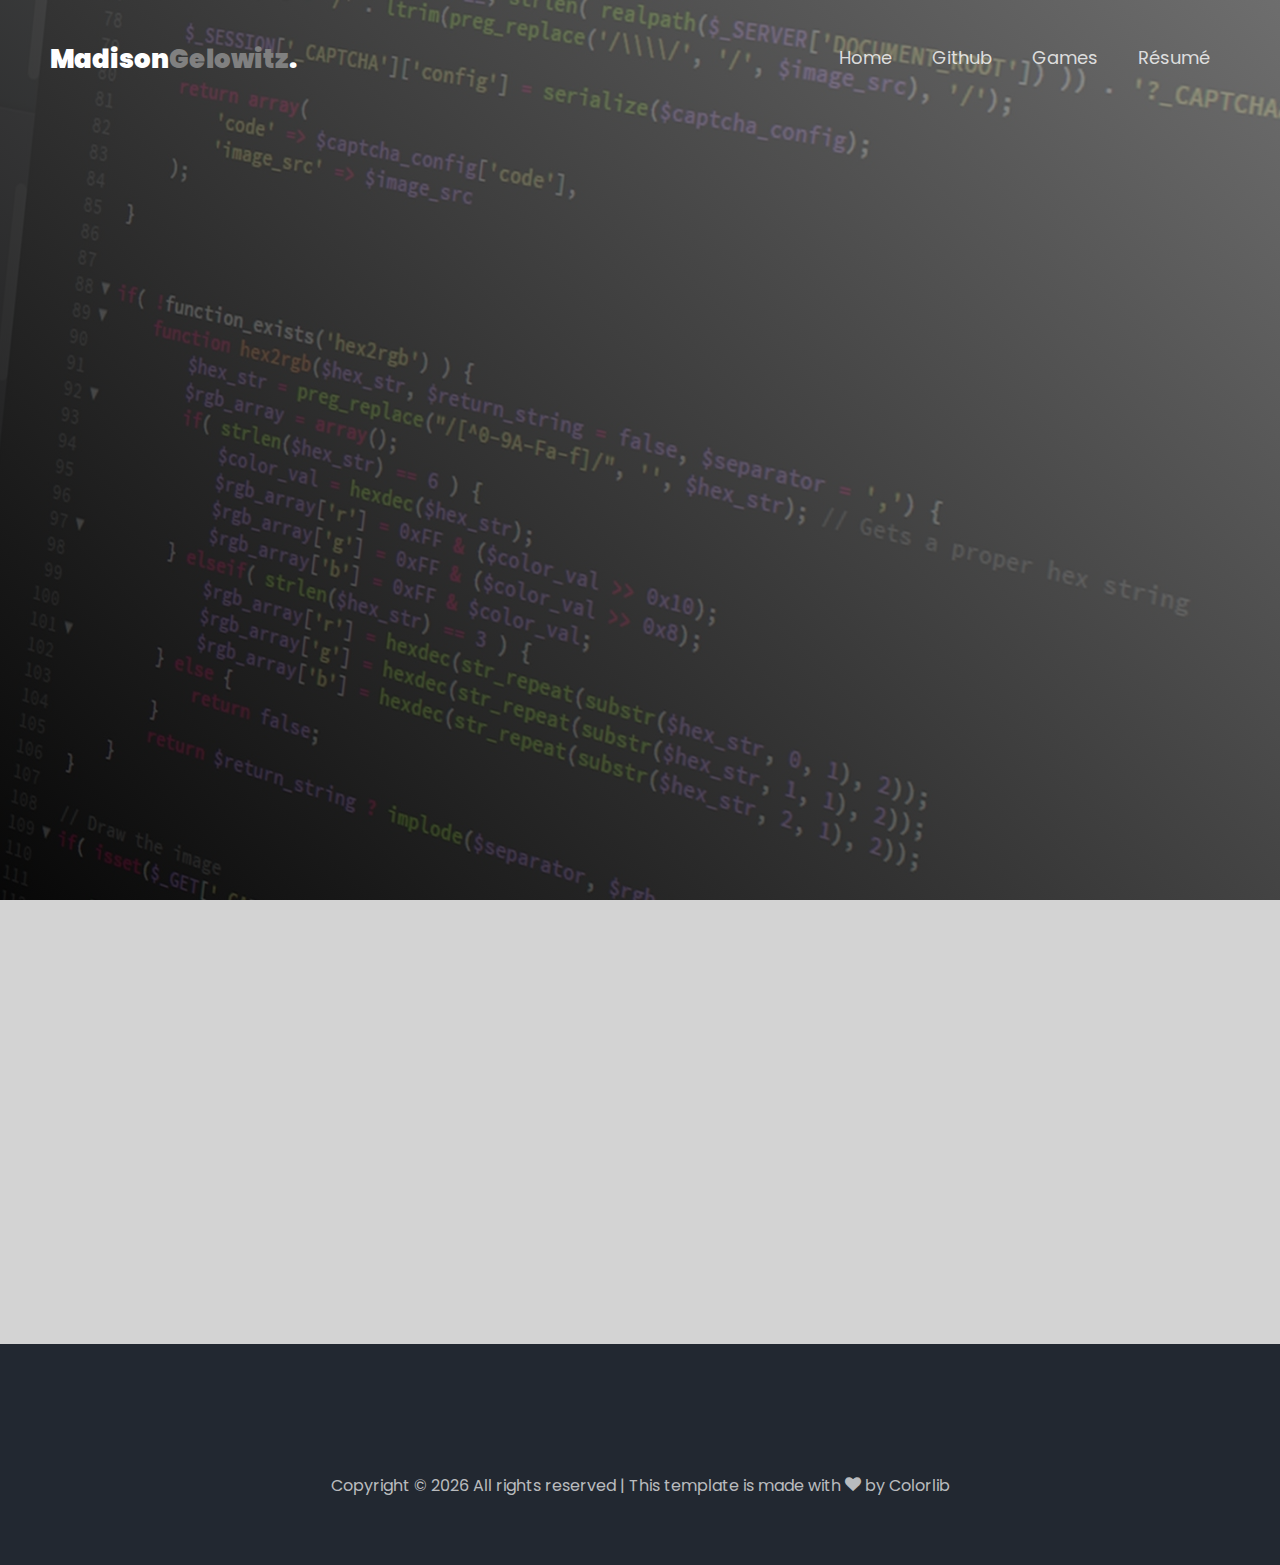
==== resume.html @ 1e029723 "Initial commit" ====
﻿<!DOCTYPE html>
<html lang="en">
  <head>
    <title>Madison Gelowitz's Résumé</title>
    <meta charset="utf-8">
    <meta name="viewport" content="width=device-width, initial-scale=1, shrink-to-fit=no">
    
    <link href="https://fonts.googleapis.com/css?family=Poppins:300,400,500,600,700,800,900" rel="stylesheet">

    <link rel="stylesheet" href="css/open-iconic-bootstrap.min.css">
    <link rel="stylesheet" href="css/animate.css">
    
    <link rel="stylesheet" href="css/owl.carousel.min.css">
    <link rel="stylesheet" href="css/owl.theme.default.min.css">
    <link rel="stylesheet" href="css/magnific-popup.css">

    <link rel="stylesheet" href="css/aos.css">

    <link rel="stylesheet" href="css/ionicons.min.css">
    
    <link rel="stylesheet" href="css/flaticon.css">
    <link rel="stylesheet" href="css/icomoon.css">
    <link rel="stylesheet" href="css/style.css">
  </head>
  <body>
    
	  <nav class="navbar px-md-0 navbar-expand-lg navbar-dark ftco_navbar bg-dark ftco-navbar-light" id="ftco-navbar">
	    <div class="container">
	      <a class="navbar-brand" href="index.html">Madison<i>Gelowitz</i>.</a>
	      <button class="navbar-toggler" type="button" data-toggle="collapse" data-target="#ftco-nav" aria-controls="ftco-nav" aria-expanded="false" aria-label="Toggle navigation">
	        <span class="oi oi-menu"></span> Menu
	      </button>

	      <div class="collapse navbar-collapse" id="ftco-nav">
	        <ul class="navbar-nav ml-auto">
	          <li class="nav-item"><a href="index.html" class="nav-link">Home</a></li>
	          <li class="nav-item"><a href="projects.html" class="nav-link">Github</a></li>
	          <li class="nav-item"><a href="games.html" class="nav-link">Games</a></li>
	          <li class="nav-item Active"><a href="resume.html" class="nav-link">Résumé</a></li>
	        </ul>
	      </div>
	    </div>
	  </nav>
    <!-- END nav -->
    
    <section class="hero-wrap hero-wrap-2 js-fullheight" style="background-image: url('images/bg_1.jpg');" data-stellar-background-ratio="0.5">
        <div class="hero-wrap js-fullheight" style="background-image: url('images/bg_1.jpg');" data-stellar-background-ratio="0.5">
            <div class="overlay"></div>
            <div class="container">
                <div class="row no-gutters slider-text js-fullheight align-items-center justify-content-start" data-scrollax-parent="true">
                    <div class="col-md-12 ftco-animate">
                        <h2 class="subheading">Hello! My name is</h2>
                        <h1 class="mb-4 mb-md-0">Madison Gelowitz</h1>
                        <div class="row">
                            <div class="col-md-7">
                                <div class="text">
                                    <p>I am a Software Developer. I'm well versed in both front-end and back-end technologies with a focus on Databases. Please feel free to look through my Résumé below!</p>
                                    <div class="mouse">
                                        <a href="#" class="mouse-icon">
                                            <div class="mouse-wheel"><span class="ion-ios-arrow-round-down"></span></div>
                                        </a>
                                    </div>
                                </div>
                            </div>
                        </div>
                    </div>
                </div>
            </div>
        </div>
    </section>

    <section class="ftco-section ftco-no-pt ftco-no-pb">
    	<div class="container">
    		<div class="row d-flex">
    			<div class="col-md-6 d-flex">
                    
    			</div>
    			<div class="col-md-6 pl-md-5 py-md-5">
    				<div class="row justify-content-start pt-3 pb-3">
		          <div class="col-md-12 heading-section ftco-animate">
		          	<span class="subheading">Madison Gelowitz</span>
                    <h2 class="mb-4">Below you will find links to my Résumé, and other ways to contact me.</h2>
		            <div class="tabulation-2 mt-4">
									<ul class="nav nav-pills nav-fill d-md-flex d-block">
									  <li class="nav-item mb-md-0 mb-2">
                                          <a class="nav-link active py-2" data-toggle="tab" href="#home1">My Résumé</a>
									  </li>
									  <li class="nav-item px-lg-2 mb-md-0 mb-2">
									    <a class="nav-link py-2" data-toggle="tab" href="#home2">My Github</a>
									  </li>
									  <li class="nav-item">
									    <a class="nav-link py-2 mb-md-0 mb-2" data-toggle="tab" href="#home3">My Linkedin</a>
									  </li>
									</ul>
									<div class="tab-content bg-light rounded mt-2">
									  <div class="tab-pane container p-0 active" id="home1">
                                          <p> <a href="#"> Link</a></p>
									  </div>
                                      <div class="tab-pane container p-0 fade" id="home2">
                                          <p> <a href="https://github.com/MadisonGelowitz"> https://github.com/MadisonGelowitz</a></p>
                                      </div>
                                      <div class="tab-pane container p-0 fade" id="home3">
                                          <p> <a href="https://github.com/MadisonGelowitz"> http://ca.linkedin.com/in/MadisonGelowitz</a></p>
                                      </div>
									</div>
								</div>
		          </div>
		        </div>
	        </div>
        </div>
    	</div>
    </section>
   
    <footer class="ftco-footer ftco-bg-dark ftco-section">
        <div class="container">
            <div class="row mb-5">

            </div>
            <div class="row">
                <div class="col-md-12 text-center">
                    <p>
                        <!-- Link back to Colorlib can't be removed. Template is licensed under CC BY 3.0. -->
                        Copyright &copy;
                        <script>document.write(new Date().getFullYear());</script> All rights reserved | This template is made with <i class="icon-heart color-danger" aria-hidden="true"></i> by <a href="https://colorlib.com" target="_blank">Colorlib</a>
                        <!-- Link back to Colorlib can't be removed. Template is licensed under CC BY 3.0. -->
                    </p>
                </div>
            </div>
        </div>
    </footer>

  <!-- loader -->
  <div id="ftco-loader" class="show fullscreen"><svg class="circular" width="48px" height="48px"><circle class="path-bg" cx="24" cy="24" r="22" fill="none" stroke-width="4" stroke="#eeeeee"/><circle class="path" cx="24" cy="24" r="22" fill="none" stroke-width="4" stroke-miterlimit="10" stroke="#F96D00"/></svg></div>


  <script src="js/jquery.min.js"></script>
  <script src="js/jquery-migrate-3.0.1.min.js"></script>
  <script src="js/popper.min.js"></script>
  <script src="js/bootstrap.min.js"></script>
  <script src="js/jquery.easing.1.3.js"></script>
  <script src="js/jquery.waypoints.min.js"></script>
  <script src="js/jquery.stellar.min.js"></script>
  <script src="js/owl.carousel.min.js"></script>
  <script src="js/jquery.magnific-popup.min.js"></script>
  <script src="js/aos.js"></script>
  <script src="js/jquery.animateNumber.min.js"></script>
  <script src="js/scrollax.min.js"></script>
  <script src="js/main.js"></script>
    
  </body>
</html>
---- css/flaticon.css ----
/*
  	Flaticon icon font: Flaticon
  	Creation date: 04/01/2019 13:45
  	*/


@font-face {
  font-family: "Flaticon";
  src: url("../fonts/flaticon/font/Flaticon.eot");
  src: url("../fonts/flaticon/font/Flaticon.eot?#iefix") format("embedded-opentype"),
       url("../fonts/flaticon/font/Flaticon.woff") format("woff"),
       url("../fonts/flaticon/font/Flaticon.ttf") format("truetype"),
       url("../fonts/flaticon/font/Flaticon.svg#Flaticon") format("svg");
  font-weight: normal;
  font-style: normal;
}

@media screen and (-webkit-min-device-pixel-ratio:0) {
  @font-face {
    font-family: "Flaticon";
    src: url("../fonts/flaticon/font/Flaticon.svg#Flaticon") format("svg");
  }
}

[class^="flaticon-"]:before, [class*=" flaticon-"]:before,
[class^="flaticon-"]:after, [class*=" flaticon-"]:after {   
  font-family: Flaticon;
  font-style: normal;
  font-weight: normal;
  font-variant: normal;
  text-transform: none;
  line-height: 1;

  /* Better Font Rendering =========== */
  -webkit-font-smoothing: antialiased;
  -moz-osx-font-smoothing: grayscale;
}

.flaticon-family:before { content: "\f100"; }
.flaticon-auction:before { content: "\f101"; }
.flaticon-handcuffs:before { content: "\f102"; }
.flaticon-shield:before { content: "\f103"; }
.flaticon-lawyer:before { content: "\f104"; }
.flaticon-medal:before { content: "\f105"; }
.flaticon-handshake:before { content: "\f106"; }
.flaticon-house:before { content: "\f107"; }
.flaticon-employee:before { content: "\f108"; }
.flaticon-fire:before { content: "\f109"; }
.flaticon-money:before { content: "\f10a"; }
.flaticon-medicine:before { content: "\f10b"; }
---- css/icomoon.css ----
@font-face {
  font-family: 'icomoon';
  src:  url('../fonts/icomoon/icomoon.eot?6tt51o');
  src:  url('../fonts/icomoon/icomoon.eot?6tt51o#iefix') format('embedded-opentype'),
    url('../fonts/icomoon/icomoon.ttf?6tt51o') format('truetype'),
    url('../fonts/icomoon/icomoon.woff?6tt51o') format('woff'),
    url('../fonts/icomoon/icomoon.svg?6tt51o#icomoon') format('svg');
  font-weight: normal;
  font-style: normal;
}

[class^="icon-"], [class*=" icon-"] {
  /* use !important to prevent issues with browser extensions that change fonts */
  font-family: 'icomoon' !important;
  speak: none;
  font-style: normal;
  font-weight: normal;
  font-variant: normal;
  text-transform: none;
  line-height: 1;

  /* Better Font Rendering =========== */
  -webkit-font-smoothing: antialiased;
  -moz-osx-font-smoothing: grayscale;
}

.icon-asterisk:before {
  content: "\f069";
}
.icon-plus:before {
  content: "\f067";
}
.icon-question:before {
  content: "\f128";
}
.icon-minus:before {
  content: "\f068";
}
.icon-glass:before {
  content: "\f000";
}
.icon-music:before {
  content: "\f001";
}
.icon-search:before {
  content: "\f002";
}
.icon-envelope-o:before {
  content: "\f003";
}
.icon-heart:before {
  content: "\f004";
}
.icon-star:before {
  content: "\f005";
}
.icon-star-o:before {
  content: "\f006";
}
.icon-user:before {
  content: "\f007";
}
.icon-film:before {
  content: "\f008";
}
.icon-th-large:before {
  content: "\f009";
}
.icon-th:before {
  content: "\f00a";
}
.icon-th-list:before {
  content: "\f00b";
}
.icon-check:before {
  content: "\f00c";
}
.icon-close:before {
  content: "\f00d";
}
.icon-remove:before {
  content: "\f00d";
}
.icon-times:before {
  content: "\f00d";
}
.icon-search-plus:before {
  content: "\f00e";
}
.icon-search-minus:before {
  content: "\f010";
}
.icon-power-off:before {
  content: "\f011";
}
.icon-signal:before {
  content: "\f012";
}
.icon-cog:before {
  content: "\f013";
}
.icon-gear:before {
  content: "\f013";
}
.icon-trash-o:before {
  content: "\f014";
}
.icon-home:before {
  content: "\f015";
}
.icon-file-o:before {
  content: "\f016";
}
.icon-clock-o:before {
  content: "\f017";
}
.icon-road:before {
  content: "\f018";
}
.icon-download:before {
  content: "\f019";
}
.icon-arrow-circle-o-down:before {
  content: "\f01a";
}
.icon-arrow-circle-o-up:before {
  content: "\f01b";
}
.icon-inbox:before {
  content: "\f01c";
}
.icon-play-circle-o:before {
  content: "\f01d";
}
.icon-repeat:before {
  content: "\f01e";
}
.icon-rotate-right:before {
  content: "\f01e";
}
.icon-refresh:before {
  content: "\f021";
}
.icon-list-alt:before {
  content: "\f022";
}
.icon-lock:before {
  content: "\f023";
}
.icon-flag:before {
  content: "\f024";
}
.icon-headphones:before {
  content: "\f025";
}
.icon-volume-off:before {
  content: "\f026";
}
.icon-volume-down:before {
  content: "\f027";
}
.icon-volume-up:before {
  content: "\f028";
}
.icon-qrcode:before {
  content: "\f029";
}
.icon-barcode:before {
  content: "\f02a";
}
.icon-tag:before {
  content: "\f02b";
}
.icon-tags:before {
  content: "\f02c";
}
.icon-book:before {
  content: "\f02d";
}
.icon-bookmark:before {
  content: "\f02e";
}
.icon-print:before {
  content: "\f02f";
}
.icon-camera:before {
  content: "\f030";
}
.icon-font:before {
  content: "\f031";
}
.icon-bold:before {
  content: "\f032";
}
.icon-italic:before {
  content: "\f033";
}
.icon-text-height:before {
  content: "\f034";
}
.icon-text-width:before {
  content: "\f035";
}
.icon-align-left:before {
  content: "\f036";
}
.icon-align-center:before {
  content: "\f037";
}
.icon-align-right:before {
  content: "\f038";
}
.icon-align-justify:before {
  content: "\f039";
}
.icon-list:before {
  content: "\f03a";
}
.icon-dedent:before {
  content: "\f03b";
}
.icon-outdent:before {
  content: "\f03b";
}
.icon-indent:before {
  content: "\f03c";
}
.icon-video-camera:before {
  content: "\f03d";
}
.icon-image:before {
  content: "\f03e";
}
.icon-photo:before {
  content: "\f03e";
}
.icon-picture-o:before {
  content: "\f03e";
}
.icon-pencil:before {
  content: "\f040";
}
.icon-map-marker:before {
  content: "\f041";
}
.icon-adjust:before {
  content: "\f042";
}
.icon-tint:before {
  content: "\f043";
}
.icon-edit:before {
  content: "\f044";
}
.icon-pencil-square-o:before {
  content: "\f044";
}
.icon-share-square-o:before {
  content: "\f045";
}
.icon-check-square-o:before {
  content: "\f046";
}
.icon-arrows:before {
  content: "\f047";
}
.icon-step-backward:before {
  content: "\f048";
}
.icon-fast-backward:before {
  content: "\f049";
}
.icon-backward:before {
  content: "\f04a";
}
.icon-play:before {
  content: "\f04b";
}
.icon-pause:before {
  content: "\f04c";
}
.icon-stop:before {
  content: "\f04d";
}
.icon-forward:before {
  content: "\f04e";
}
.icon-fast-forward:before {
  content: "\f050";
}
.icon-step-forward:before {
  content: "\f051";
}
.icon-eject:before {
  content: "\f052";
}
.icon-chevron-left:before {
  content: "\f053";
}
.icon-chevron-right:before {
  content: "\f054";
}
.icon-plus-circle:before {
  content: "\f055";
}
.icon-minus-circle:before {
  content: "\f056";
}
.icon-times-circle:before {
  content: "\f057";
}
.icon-check-circle:before {
  content: "\f058";
}
.icon-question-circle:before {
  content: "\f059";
}
.icon-info-circle:before {
  content: "\f05a";
}
.icon-crosshairs:before {
  content: "\f05b";
}
.icon-times-circle-o:before {
  content: "\f05c";
}
.icon-check-circle-o:before {
  content: "\f05d";
}
.icon-ban:before {
  content: "\f05e";
}
.icon-arrow-left:before {
  content: "\f060";
}
.icon-arrow-right:before {
  content: "\f061";
}
.icon-arrow-up:before {
  content: "\f062";
}
.icon-arrow-down:before {
  content: "\f063";
}
.icon-mail-forward:before {
  content: "\f064";
}
.icon-share:before {
  content: "\f064";
}
.icon-expand:before {
  content: "\f065";
}
.icon-compress:before {
  content: "\f066";
}
.icon-exclamation-circle:before {
  content: "\f06a";
}
.icon-gift:before {
  content: "\f06b";
}
.icon-leaf:before {
  content: "\f06c";
}
.icon-fire:before {
  content: "\f06d";
}
.icon-eye:before {
  content: "\f06e";
}
.icon-eye-slash:before {
  content: "\f070";
}
.icon-exclamation-triangle:before {
  content: "\f071";
}
.icon-warning:before {
  content: "\f071";
}
.icon-plane:before {
  content: "\f072";
}
.icon-calendar:before {
  content: "\f073";
}
.icon-random:before {
  content: "\f074";
}
.icon-comment:before {
  content: "\f075";
}
.icon-magnet:before {
  content: "\f076";
}
.icon-chevron-up:before {
  content: "\f077";
}
.icon-chevron-down:before {
  content: "\f078";
}
.icon-retweet:before {
  content: "\f079";
}
.icon-shopping-cart:before {
  content: "\f07a";
}
.icon-folder:before {
  content: "\f07b";
}
.icon-folder-open:before {
  content: "\f07c";
}
.icon-arrows-v:before {
  content: "\f07d";
}
.icon-arrows-h:before {
  content: "\f07e";
}
.icon-bar-chart:before {
  content: "\f080";
}
.icon-bar-chart-o:before {
  content: "\f080";
}
.icon-twitter-square:before {
  content: "\f081";
}
.icon-facebook-square:before {
  content: "\f082";
}
.icon-camera-retro:before {
  content: "\f083";
}
.icon-key:before {
  content: "\f084";
}
.icon-cogs:before {
  content: "\f085";
}
.icon-gears:before {
  content: "\f085";
}
.icon-comments:before {
  content: "\f086";
}
.icon-thumbs-o-up:before {
  content: "\f087";
}
.icon-thumbs-o-down:before {
  content: "\f088";
}
.icon-star-half:before {
  content: "\f089";
}
.icon-heart-o:before {
  content: "\f08a";
}
.icon-sign-out:before {
  content: "\f08b";
}
.icon-linkedin-square:before {
  content: "\f08c";
}
.icon-thumb-tack:before {
  content: "\f08d";
}
.icon-external-link:before {
  content: "\f08e";
}
.icon-sign-in:before {
  content: "\f090";
}
.icon-trophy:before {
  content: "\f091";
}
.icon-github-square:before {
  content: "\f092";
}
.icon-upload:before {
  content: "\f093";
}
.icon-lemon-o:before {
  content: "\f094";
}
.icon-phone:before {
  content: "\f095";
}
.icon-square-o:before {
  content: "\f096";
}
.icon-bookmark-o:before {
  content: "\f097";
}
.icon-phone-square:before {
  content: "\f098";
}
.icon-twitter:before {
  content: "\f099";
}
.icon-facebook:before {
  content: "\f09a";
}
.icon-facebook-f:before {
  content: "\f09a";
}
.icon-github:before {
  content: "\f09b";
}
.icon-unlock:before {
  content: "\f09c";
}
.icon-credit-card:before {
  content: "\f09d";
}
.icon-feed:before {
  content: "\f09e";
}
.icon-rss:before {
  content: "\f09e";
}
.icon-hdd-o:before {
  content: "\f0a0";
}
.icon-bullhorn:before {
  content: "\f0a1";
}
.icon-bell-o:before {
  content: "\f0a2";
}
.icon-certificate:before {
  content: "\f0a3";
}
.icon-hand-o-right:before {
  content: "\f0a4";
}
.icon-hand-o-left:before {
  content: "\f0a5";
}
.icon-hand-o-up:before {
  content: "\f0a6";
}
.icon-hand-o-down:before {
  content: "\f0a7";
}
.icon-arrow-circle-left:before {
  content: "\f0a8";
}
.icon-arrow-circle-right:before {
  content: "\f0a9";
}
.icon-arrow-circle-up:before {
  content: "\f0aa";
}
.icon-arrow-circle-down:before {
  content: "\f0ab";
}
.icon-globe:before {
  content: "\f0ac";
}
.icon-wrench:before {
  content: "\f0ad";
}
.icon-tasks:before {
  content: "\f0ae";
}
.icon-filter:before {
  content: "\f0b0";
}
.icon-briefcase:before {
  content: "\f0b1";
}
.icon-arrows-alt:before {
  content: "\f0b2";
}
.icon-group:before {
  content: "\f0c0";
}
.icon-users:before {
  content: "\f0c0";
}
.icon-chain:before {
  content: "\f0c1";
}
.icon-link:before {
  content: "\f0c1";
}
.icon-cloud:before {
  content: "\f0c2";
}
.icon-flask:before {
  content: "\f0c3";
}
.icon-cut:before {
  content: "\f0c4";
}
.icon-scissors:before {
  content: "\f0c4";
}
.icon-copy:before {
  content: "\f0c5";
}
.icon-files-o:before {
  content: "\f0c5";
}
.icon-paperclip:before {
  content: "\f0c6";
}
.icon-floppy-o:before {
  content: "\f0c7";
}
.icon-save:before {
  content: "\f0c7";
}
.icon-square:before {
  content: "\f0c8";
}
.icon-bars:before {
  content: "\f0c9";
}
.icon-navicon:before {
  content: "\f0c9";
}
.icon-reorder:before {
  content: "\f0c9";
}
.icon-list-ul:before {
  content: "\f0ca";
}
.icon-list-ol:before {
  content: "\f0cb";
}
.icon-strikethrough:before {
  content: "\f0cc";
}
.icon-underline:before {
  content: "\f0cd";
}
.icon-table:before {
  content: "\f0ce";
}
.icon-magic:before {
  content: "\f0d0";
}
.icon-truck:before {
  content: "\f0d1";
}
.icon-pinterest:before {
  content: "\f0d2";
}
.icon-pinterest-square:before {
  content: "\f0d3";
}
.icon-google-plus-square:before {
  content: "\f0d4";
}
.icon-google-plus:before {
  content: "\f0d5";
}
.icon-money:before {
  content: "\f0d6";
}
.icon-caret-down:before {
  content: "\f0d7";
}
.icon-caret-up:before {
  content: "\f0d8";
}
.icon-caret-left:before {
  content: "\f0d9";
}
.icon-caret-right:before {
  content: "\f0da";
}
.icon-columns:before {
  content: "\f0db";
}
.icon-sort:before {
  content: "\f0dc";
}
.icon-unsorted:before {
  content: "\f0dc";
}
.icon-sort-desc:before {
  content: "\f0dd";
}
.icon-sort-down:before {
  content: "\f0dd";
}
.icon-sort-asc:before {
  content: "\f0de";
}
.icon-sort-up:before {
  content: "\f0de";
}
.icon-envelope:before {
  content: "\f0e0";
}
.icon-linkedin:before {
  content: "\f0e1";
}
.icon-rotate-left:before {
  content: "\f0e2";
}
.icon-undo:before {
  content: "\f0e2";
}
.icon-gavel:before {
  content: "\f0e3";
}
.icon-legal:before {
  content: "\f0e3";
}
.icon-dashboard:before {
  content: "\f0e4";
}
.icon-tachometer:before {
  content: "\f0e4";
}
.icon-comment-o:before {
  content: "\f0e5";
}
.icon-comments-o:before {
  content: "\f0e6";
}
.icon-bolt:before {
  content: "\f0e7";
}
.icon-flash:before {
  content: "\f0e7";
}
.icon-sitemap:before {
  content: "\f0e8";
}
.icon-umbrella:before {
  content: "\f0e9";
}
.icon-clipboard:before {
  content: "\f0ea";
}
.icon-paste:before {
  content: "\f0ea";
}
.icon-lightbulb-o:before {
  content: "\f0eb";
}
.icon-exchange:before {
  content: "\f0ec";
}
.icon-cloud-download:before {
  content: "\f0ed";
}
.icon-cloud-upload:before {
  content: "\f0ee";
}
.icon-user-md:before {
  content: "\f0f0";
}
.icon-stethoscope:before {
  content: "\f0f1";
}
.icon-suitcase:before {
  content: "\f0f2";
}
.icon-bell:before {
  content: "\f0f3";
}
.icon-coffee:before {
  content: "\f0f4";
}
.icon-cutlery:before {
  content: "\f0f5";
}
.icon-file-text-o:before {
  content: "\f0f6";
}
.icon-building-o:before {
  content: "\f0f7";
}
.icon-hospital-o:before {
  content: "\f0f8";
}
.icon-ambulance:before {
  content: "\f0f9";
}
.icon-medkit:before {
  content: "\f0fa";
}
.icon-fighter-jet:before {
  content: "\f0fb";
}
.icon-beer:before {
  content: "\f0fc";
}
.icon-h-square:before {
  content: "\f0fd";
}
.icon-plus-square:before {
  content: "\f0fe";
}
.icon-angle-double-left:before {
  content: "\f100";
}
.icon-angle-double-right:before {
  content: "\f101";
}
.icon-angle-double-up:before {
  content: "\f102";
}
.icon-angle-double-down:before {
  content: "\f103";
}
.icon-angle-left:before {
  content: "\f104";
}
.icon-angle-right:before {
  content: "\f105";
}
.icon-angle-up:before {
  content: "\f106";
}
.icon-angle-down:before {
  content: "\f107";
}
.icon-desktop:before {
  content: "\f108";
}
.icon-laptop:before {
  content: "\f109";
}
.icon-tablet:before {
  content: "\f10a";
}
.icon-mobile:before {
  content: "\f10b";
}
.icon-mobile-phone:before {
  content: "\f10b";
}
.icon-circle-o:before {
  content: "\f10c";
}
.icon-quote-left:before {
  content: "\f10d";
}
.icon-quote-right:before {
  content: "\f10e";
}
.icon-spinner:before {
  content: "\f110";
}
.icon-circle:before {
  content: "\f111";
}
.icon-mail-reply:before {
  content: "\f112";
}
.icon-reply:before {
  content: "\f112";
}
.icon-github-alt:before {
  content: "\f113";
}
.icon-folder-o:before {
  content: "\f114";
}
.icon-folder-open-o:before {
  content: "\f115";
}
.icon-smile-o:before {
  content: "\f118";
}
.icon-frown-o:before {
  content: "\f119";
}
.icon-meh-o:before {
  content: "\f11a";
}
.icon-gamepad:before {
  content: "\f11b";
}
.icon-keyboard-o:before {
  content: "\f11c";
}
.icon-flag-o:before {
  content: "\f11d";
}
.icon-flag-checkered:before {
  content: "\f11e";
}
.icon-terminal:before {
  content: "\f120";
}
.icon-code:before {
  content: "\f121";
}
.icon-mail-reply-all:before {
  content: "\f122";
}
.icon-reply-all:before {
  content: "\f122";
}
.icon-star-half-empty:before {
  content: "\f123";
}
.icon-star-half-full:before {
  content: "\f123";
}
.icon-star-half-o:before {
  content: "\f123";
}
.icon-location-arrow:before {
  content: "\f124";
}
.icon-crop:before {
  content: "\f125";
}
.icon-code-fork:before {
  content: "\f126";
}
.icon-chain-broken:before {
  content: "\f127";
}
.icon-unlink:before {
  content: "\f127";
}
.icon-info:before {
  content: "\f129";
}
.icon-exclamation:before {
  content: "\f12a";
}
.icon-superscript:before {
  content: "\f12b";
}
.icon-subscript:before {
  content: "\f12c";
}
.icon-eraser:before {
  content: "\f12d";
}
.icon-puzzle-piece:before {
  content: "\f12e";
}
.icon-microphone:before {
  content: "\f130";
}
.icon-microphone-slash:before {
  content: "\f131";
}
.icon-shield:before {
  content: "\f132";
}
.icon-calendar-o:before {
  content: "\f133";
}
.icon-fire-extinguisher:before {
  content: "\f134";
}
.icon-rocket:before {
  content: "\f135";
}
.icon-maxcdn:before {
  content: "\f136";
}
.icon-chevron-circle-left:before {
  content: "\f137";
}
.icon-chevron-circle-right:before {
  content: "\f138";
}
.icon-chevron-circle-up:before {
  content: "\f139";
}
.icon-chevron-circle-down:before {
  content: "\f13a";
}
.icon-html5:before {
  content: "\f13b";
}
.icon-css3:before {
  content: "\f13c";
}
.icon-anchor:before {
  content: "\f13d";
}
.icon-unlock-alt:before {
  content: "\f13e";
}
.icon-bullseye:before {
  content: "\f140";
}
.icon-ellipsis-h:before {
  content: "\f141";
}
.icon-ellipsis-v:before {
  content: "\f142";
}
.icon-rss-square:before {
  content: "\f143";
}
.icon-play-circle:before {
  content: "\f144";
}
.icon-ticket:before {
  content: "\f145";
}
.icon-minus-square:before {
  content: "\f146";
}
.icon-minus-square-o:before {
  content: "\f147";
}
.icon-level-up:before {
  content: "\f148";
}
.icon-level-down:before {
  content: "\f149";
}
.icon-check-square:before {
  content: "\f14a";
}
.icon-pencil-square:before {
  content: "\f14b";
}
.icon-external-link-square:before {
  content: "\f14c";
}
.icon-share-square:before {
  content: "\f14d";
}
.icon-compass:before {
  content: "\f14e";
}
.icon-caret-square-o-down:before {
  content: "\f150";
}
.icon-toggle-down:before {
  content: "\f150";
}
.icon-caret-square-o-up:before {
  content: "\f151";
}
.icon-toggle-up:before {
  content: "\f151";
}
.icon-caret-square-o-right:before {
  content: "\f152";
}
.icon-toggle-right:before {
  content: "\f152";
}
.icon-eur:before {
  content: "\f153";
}
.icon-euro:before {
  content: "\f153";
}
.icon-gbp:before {
  content: "\f154";
}
.icon-dollar:before {
  content: "\f155";
}
.icon-usd:before {
  content: "\f155";
}
.icon-inr:before {
  content: "\f156";
}
.icon-rupee:before {
  content: "\f156";
}
.icon-cny:before {
  content: "\f157";
}
.icon-jpy:before {
  content: "\f157";
}
.icon-rmb:before {
  content: "\f157";
}
.icon-yen:before {
  content: "\f157";
}
.icon-rouble:before {
  content: "\f158";
}
.icon-rub:before {
  content: "\f158";
}
.icon-ruble:before {
  content: "\f158";
}
.icon-krw:before {
  content: "\f159";
}
.icon-won:before {
  content: "\f159";
}
.icon-bitcoin:before {
  content: "\f15a";
}
.icon-btc:before {
  content: "\f15a";
}
.icon-file:before {
  content: "\f15b";
}
.icon-file-text:before {
  content: "\f15c";
}
.icon-sort-alpha-asc:before {
  content: "\f15d";
}
.icon-sort-alpha-desc:before {
  content: "\f15e";
}
.icon-sort-amount-asc:before {
  content: "\f160";
}
.icon-sort-amount-desc:before {
  content: "\f161";
}
.icon-sort-numeric-asc:before {
  content: "\f162";
}
.icon-sort-numeric-desc:before {
  content: "\f163";
}
.icon-thumbs-up:before {
  content: "\f164";
}
.icon-thumbs-down:before {
  content: "\f165";
}
.icon-youtube-square:before {
  content: "\f166";
}
.icon-youtube:before {
  content: "\f167";
}
.icon-xing:before {
  content: "\f168";
}
.icon-xing-square:before {
  content: "\f169";
}
.icon-youtube-play:before {
  content: "\f16a";
}
.icon-dropbox:before {
  content: "\f16b";
}
.icon-stack-overflow:before {
  content: "\f16c";
}
.icon-instagram:before {
  content: "\f16d";
}
.icon-flickr:before {
  content: "\f16e";
}
.icon-adn:before {
  content: "\f170";
}
.icon-bitbucket:before {
  content: "\f171";
}
.icon-bitbucket-square:before {
  content: "\f172";
}
.icon-tumblr:before {
  content: "\f173";
}
.icon-tumblr-square:before {
  content: "\f174";
}
.icon-long-arrow-down:before {
  content: "\f175";
}
.icon-long-arrow-up:before {
  content: "\f176";
}
.icon-long-arrow-left:before {
  content: "\f177";
}
.icon-long-arrow-right:before {
  content: "\f178";
}
.icon-apple:before {
  content: "\f179";
}
.icon-windows:before {
  content: "\f17a";
}
.icon-android:before {
  content: "\f17b";
}
.icon-linux:before {
  content: "\f17c";
}
.icon-dribbble:before {
  content: "\f17d";
}
.icon-skype:before {
  content: "\f17e";
}
.icon-foursquare:before {
  content: "\f180";
}
.icon-trello:before {
  content: "\f181";
}
.icon-female:before {
  content: "\f182";
}
.icon-male:before {
  content: "\f183";
}
.icon-gittip:before {
  content: "\f184";
}
.icon-gratipay:before {
  content: "\f184";
}
.icon-sun-o:before {
  content: "\f185";
}
.icon-moon-o:before {
  content: "\f186";
}
.icon-archive:before {
  content: "\f187";
}
.icon-bug:before {
  content: "\f188";
}
.icon-vk:before {
  content: "\f189";
}
.icon-weibo:before {
  content: "\f18a";
}
.icon-renren:before {
  content: "\f18b";
}
.icon-pagelines:before {
  content: "\f18c";
}
.icon-stack-exchange:before {
  content: "\f18d";
}
.icon-arrow-circle-o-right:before {
  content: "\f18e";
}
.icon-arrow-circle-o-left:before {
  content: "\f190";
}
.icon-caret-square-o-left:before {
  content: "\f191";
}
.icon-toggle-left:before {
  content: "\f191";
}
.icon-dot-circle-o:before {
  content: "\f192";
}
.icon-wheelchair:before {
  content: "\f193";
}
.icon-vimeo-square:before {
  content: "\f194";
}
.icon-try:before {
  content: "\f195";
}
.icon-turkish-lira:before {
  content: "\f195";
}
.icon-plus-square-o:before {
  content: "\f196";
}
.icon-space-shuttle:before {
  content: "\f197";
}
.icon-slack:before {
  content: "\f198";
}
.icon-envelope-square:before {
  content: "\f199";
}
.icon-wordpress:before {
  content: "\f19a";
}
.icon-openid:before {
  content: "\f19b";
}
.icon-bank:before {
  content: "\f19c";
}
.icon-institution:before {
  content: "\f19c";
}
.icon-university:before {
  content: "\f19c";
}
.icon-graduation-cap:before {
  content: "\f19d";
}
.icon-mortar-board:before {
  content: "\f19d";
}
.icon-yahoo:before {
  content: "\f19e";
}
.icon-google:before {
  content: "\f1a0";
}
.icon-reddit:before {
  content: "\f1a1";
}
.icon-reddit-square:before {
  content: "\f1a2";
}
.icon-stumbleupon-circle:before {
  content: "\f1a3";
}
.icon-stumbleupon:before {
  content: "\f1a4";
}
.icon-delicious:before {
  content: "\f1a5";
}
.icon-digg:before {
  content: "\f1a6";
}
.icon-pied-piper-pp:before {
  content: "\f1a7";
}
.icon-pied-piper-alt:before {
  content: "\f1a8";
}
.icon-drupal:before {
  content: "\f1a9";
}
.icon-joomla:before {
  content: "\f1aa";
}
.icon-language:before {
  content: "\f1ab";
}
.icon-fax:before {
  content: "\f1ac";
}
.icon-building:before {
  content: "\f1ad";
}
.icon-child:before {
  content: "\f1ae";
}
.icon-paw:before {
  content: "\f1b0";
}
.icon-spoon:before {
  content: "\f1b1";
}
.icon-cube:before {
  content: "\f1b2";
}
.icon-cubes:before {
  content: "\f1b3";
}
.icon-behance:before {
  content: "\f1b4";
}
.icon-behance-square:before {
  content: "\f1b5";
}
.icon-steam:before {
  content: "\f1b6";
}
.icon-steam-square:before {
  content: "\f1b7";
}
.icon-recycle:before {
  content: "\f1b8";
}
.icon-automobile:before {
  content: "\f1b9";
}
.icon-car:before {
  content: "\f1b9";
}
.icon-cab:before {
  content: "\f1ba";
}
.icon-taxi:before {
  content: "\f1ba";
}
.icon-tree:before {
  content: "\f1bb";
}
.icon-spotify:before {
  content: "\f1bc";
}
.icon-deviantart:before {
  content: "\f1bd";
}
.icon-soundcloud:before {
  content: "\f1be";
}
.icon-database:before {
  content: "\f1c0";
}
.icon-file-pdf-o:before {
  content: "\f1c1";
}
.icon-file-word-o:before {
  content: "\f1c2";
}
.icon-file-excel-o:before {
  content: "\f1c3";
}
.icon-file-powerpoint-o:before {
  content: "\f1c4";
}
.icon-file-image-o:before {
  content: "\f1c5";
}
.icon-file-photo-o:before {
  content: "\f1c5";
}
.icon-file-picture-o:before {
  content: "\f1c5";
}
.icon-file-archive-o:before {
  content: "\f1c6";
}
.icon-file-zip-o:before {
  content: "\f1c6";
}
.icon-file-audio-o:before {
  content: "\f1c7";
}
.icon-file-sound-o:before {
  content: "\f1c7";
}
.icon-file-movie-o:before {
  content: "\f1c8";
}
.icon-file-video-o:before {
  content: "\f1c8";
}
.icon-file-code-o:before {
  content: "\f1c9";
}
.icon-vine:before {
  content: "\f1ca";
}
.icon-codepen:before {
  content: "\f1cb";
}
.icon-jsfiddle:before {
  content: "\f1cc";
}
.icon-life-bouy:before {
  content: "\f1cd";
}
.icon-life-buoy:before {
  content: "\f1cd";
}
.icon-life-ring:before {
  content: "\f1cd";
}
.icon-life-saver:before {
  content: "\f1cd";
}
.icon-support:before {
  content: "\f1cd";
}
.icon-circle-o-notch:before {
  content: "\f1ce";
}
.icon-ra:before {
  content: "\f1d0";
}
.icon-rebel:before {
  content: "\f1d0";
}
.icon-resistance:before {
  content: "\f1d0";
}
.icon-empire:before {
  content: "\f1d1";
}
.icon-ge:before {
  content: "\f1d1";
}
.icon-git-square:before {
  content: "\f1d2";
}
.icon-git:before {
  content: "\f1d3";
}
.icon-hacker-news:before {
  content: "\f1d4";
}
.icon-y-combinator-square:before {
  content: "\f1d4";
}
.icon-yc-square:before {
  content: "\f1d4";
}
.icon-tencent-weibo:before {
  content: "\f1d5";
}
.icon-qq:before {
  content: "\f1d6";
}
.icon-wechat:before {
  content: "\f1d7";
}
.icon-weixin:before {
  content: "\f1d7";
}
.icon-paper-plane:before {
  content: "\f1d8";
}
.icon-send:before {
  content: "\f1d8";
}
.icon-paper-plane-o:before {
  content: "\f1d9";
}
.icon-send-o:before {
  content: "\f1d9";
}
.icon-history:before {
  content: "\f1da";
}
.icon-circle-thin:before {
  content: "\f1db";
}
.icon-header:before {
  content: "\f1dc";
}
.icon-paragraph:before {
  content: "\f1dd";
}
.icon-sliders:before {
  content: "\f1de";
}
.icon-share-alt:before {
  content: "\f1e0";
}
.icon-share-alt-square:before {
  content: "\f1e1";
}
.icon-bomb:before {
  content: "\f1e2";
}
.icon-futbol-o:before {
  content: "\f1e3";
}
.icon-soccer-ball-o:before {
  content: "\f1e3";
}
.icon-tty:before {
  content: "\f1e4";
}
.icon-binoculars:before {
  content: "\f1e5";
}
.icon-plug:before {
  content: "\f1e6";
}
.icon-slideshare:before {
  content: "\f1e7";
}
.icon-twitch:before {
  content: "\f1e8";
}
.icon-yelp:before {
  content: "\f1e9";
}
.icon-newspaper-o:before {
  content: "\f1ea";
}
.icon-wifi:before {
  content: "\f1eb";
}
.icon-calculator:before {
  content: "\f1ec";
}
.icon-paypal:before {
  content: "\f1ed";
}
.icon-google-wallet:before {
  content: "\f1ee";
}
.icon-cc-visa:before {
  content: "\f1f0";
}
.icon-cc-mastercard:before {
  content: "\f1f1";
}
.icon-cc-discover:before {
  content: "\f1f2";
}
.icon-cc-amex:before {
  content: "\f1f3";
}
.icon-cc-paypal:before {
  content: "\f1f4";
}
.icon-cc-stripe:before {
  content: "\f1f5";
}
.icon-bell-slash:before {
  content: "\f1f6";
}
.icon-bell-slash-o:before {
  content: "\f1f7";
}
.icon-trash:before {
  content: "\f1f8";
}
.icon-copyright:before {
  content: "\f1f9";
}
.icon-at:before {
  content: "\f1fa";
}
.icon-eyedropper:before {
  content: "\f1fb";
}
.icon-paint-brush:before {
  content: "\f1fc";
}
.icon-birthday-cake:before {
  content: "\f1fd";
}
.icon-area-chart:before {
  content: "\f1fe";
}
.icon-pie-chart:before {
  content: "\f200";
}
.icon-line-chart:before {
  content: "\f201";
}
.icon-lastfm:before {
  content: "\f202";
}
.icon-lastfm-square:before {
  content: "\f203";
}
.icon-toggle-off:before {
  content: "\f204";
}
.icon-toggle-on:before {
  content: "\f205";
}
.icon-bicycle:before {
  content: "\f206";
}
.icon-bus:before {
  content: "\f207";
}
.icon-ioxhost:before {
  content: "\f208";
}
.icon-angellist:before {
  content: "\f209";
}
.icon-cc:before {
  content: "\f20a";
}
.icon-ils:before {
  content: "\f20b";
}
.icon-shekel:before {
  content: "\f20b";
}
.icon-sheqel:before {
  content: "\f20b";
}
.icon-meanpath:before {
  content: "\f20c";
}
.icon-buysellads:before {
  content: "\f20d";
}
.icon-connectdevelop:before {
  content: "\f20e";
}
.icon-dashcube:before {
  content: "\f210";
}
.icon-forumbee:before {
  content: "\f211";
}
.icon-leanpub:before {
  content: "\f212";
}
.icon-sellsy:before {
  content: "\f213";
}
.icon-shirtsinbulk:before {
  content: "\f214";
}
.icon-simplybuilt:before {
  content: "\f215";
}
.icon-skyatlas:before {
  content: "\f216";
}
.icon-cart-plus:before {
  content: "\f217";
}
.icon-cart-arrow-down:before {
  content: "\f218";
}
.icon-diamond:before {
  content: "\f219";
}
.icon-ship:before {
  content: "\f21a";
}
.icon-user-secret:before {
  content: "\f21b";
}
.icon-motorcycle:before {
  content: "\f21c";
}
.icon-street-view:before {
  content: "\f21d";
}
.icon-heartbeat:before {
  content: "\f21e";
}
.icon-venus:before {
  content: "\f221";
}
.icon-mars:before {
  content: "\f222";
}
.icon-mercury:before {
  content: "\f223";
}
.icon-intersex:before {
  content: "\f224";
}
.icon-transgender:before {
  content: "\f224";
}
.icon-transgender-alt:before {
  content: "\f225";
}
.icon-venus-double:before {
  content: "\f226";
}
.icon-mars-double:before {
  content: "\f227";
}
.icon-venus-mars:before {
  content: "\f228";
}
.icon-mars-stroke:before {
  content: "\f229";
}
.icon-mars-stroke-v:before {
  content: "\f22a";
}
.icon-mars-stroke-h:before {
  content: "\f22b";
}
.icon-neuter:before {
  content: "\f22c";
}
.icon-genderless:before {
  content: "\f22d";
}
.icon-facebook-official:before {
  content: "\f230";
}
.icon-pinterest-p:before {
  content: "\f231";
}
.icon-whatsapp:before {
  content: "\f232";
}
.icon-server:before {
  content: "\f233";
}
.icon-user-plus:before {
  content: "\f234";
}
.icon-user-times:before {
  content: "\f235";
}
.icon-bed:before {
  content: "\f236";
}
.icon-hotel:before {
  content: "\f236";
}
.icon-viacoin:before {
  content: "\f237";
}
.icon-train:before {
  content: "\f238";
}
.icon-subway:before {
  content: "\f239";
}
.icon-medium:before {
  content: "\f23a";
}
.icon-y-combinator:before {
  content: "\f23b";
}
.icon-yc:before {
  content: "\f23b";
}
.icon-optin-monster:before {
  content: "\f23c";
}
.icon-opencart:before {
  content: "\f23d";
}
.icon-expeditedssl:before {
  content: "\f23e";
}
.icon-battery:before {
  content: "\f240";
}
.icon-battery-4:before {
  content: "\f240";
}
.icon-battery-full:before {
  content: "\f240";
}
.icon-battery-3:before {
  content: "\f241";
}
.icon-battery-three-quarters:before {
  content: "\f241";
}
.icon-battery-2:before {
  content: "\f242";
}
.icon-battery-half:before {
  content: "\f242";
}
.icon-battery-1:before {
  content: "\f243";
}
.icon-battery-quarter:before {
  content: "\f243";
}
.icon-battery-0:before {
  content: "\f244";
}
.icon-battery-empty:before {
  content: "\f244";
}
.icon-mouse-pointer:before {
  content: "\f245";
}
.icon-i-cursor:before {
  content: "\f246";
}
.icon-object-group:before {
  content: "\f247";
}
.icon-object-ungroup:before {
  content: "\f248";
}
.icon-sticky-note:before {
  content: "\f249";
}
.icon-sticky-note-o:before {
  content: "\f24a";
}
.icon-cc-jcb:before {
  content: "\f24b";
}
.icon-cc-diners-club:before {
  content: "\f24c";
}
.icon-clone:before {
  content: "\f24d";
}
.icon-balance-scale:before {
  content: "\f24e";
}
.icon-hourglass-o:before {
  content: "\f250";
}
.icon-hourglass-1:before {
  content: "\f251";
}
.icon-hourglass-start:before {
  content: "\f251";
}
.icon-hourglass-2:before {
  content: "\f252";
}
.icon-hourglass-half:before {
  content: "\f252";
}
.icon-hourglass-3:before {
  content: "\f253";
}
.icon-hourglass-end:before {
  content: "\f253";
}
.icon-hourglass:before {
  content: "\f254";
}
.icon-hand-grab-o:before {
  content: "\f255";
}
.icon-hand-rock-o:before {
  content: "\f255";
}
.icon-hand-paper-o:before {
  content: "\f256";
}
.icon-hand-stop-o:before {
  content: "\f256";
}
.icon-hand-scissors-o:before {
  content: "\f257";
}
.icon-hand-lizard-o:before {
  content: "\f258";
}
.icon-hand-spock-o:before {
  content: "\f259";
}
.icon-hand-pointer-o:before {
  content: "\f25a";
}
.icon-hand-peace-o:before {
  content: "\f25b";
}
.icon-trademark:before {
  content: "\f25c";
}
.icon-registered:before {
  content: "\f25d";
}
.icon-creative-commons:before {
  content: "\f25e";
}
.icon-gg:before {
  content: "\f260";
}
.icon-gg-circle:before {
  content: "\f261";
}
.icon-tripadvisor:before {
  content: "\f262";
}
.icon-odnoklassniki:before {
  content: "\f263";
}
.icon-odnoklassniki-square:before {
  content: "\f264";
}
.icon-get-pocket:before {
  content: "\f265";
}
.icon-wikipedia-w:before {
  content: "\f266";
}
.icon-safari:before {
  content: "\f267";
}
.icon-chrome:before {
  content: "\f268";
}
.icon-firefox:before {
  content: "\f269";
}
.icon-opera:before {
  content: "\f26a";
}
.icon-internet-explorer:before {
  content: "\f26b";
}
.icon-television:before {
  content: "\f26c";
}
.icon-tv:before {
  content: "\f26c";
}
.icon-contao:before {
  content: "\f26d";
}
.icon-500px:before {
  content: "\f26e";
}
.icon-amazon:before {
  content: "\f270";
}
.icon-calendar-plus-o:before {
  content: "\f271";
}
.icon-calendar-minus-o:before {
  content: "\f272";
}
.icon-calendar-times-o:before {
  content: "\f273";
}
.icon-calendar-check-o:before {
  content: "\f274";
}
.icon-industry:before {
  content: "\f275";
}
.icon-map-pin:before {
  content: "\f276";
}
.icon-map-signs:before {
  content: "\f277";
}
.icon-map-o:before {
  content: "\f278";
}
.icon-map:before {
  content: "\f279";
}
.icon-commenting:before {
  content: "\f27a";
}
.icon-commenting-o:before {
  content: "\f27b";
}
.icon-houzz:before {
  content: "\f27c";
}
.icon-vimeo:before {
  content: "\f27d";
}
.icon-black-tie:before {
  content: "\f27e";
}
.icon-fonticons:before {
  content: "\f280";
}
.icon-reddit-alien:before {
  content: "\f281";
}
.icon-edge:before {
  content: "\f282";
}
.icon-credit-card-alt:before {
  content: "\f283";
}
.icon-codiepie:before {
  content: "\f284";
}
.icon-modx:before {
  content: "\f285";
}
.icon-fort-awesome:before {
  content: "\f286";
}
.icon-usb:before {
  content: "\f287";
}
.icon-product-hunt:before {
  content: "\f288";
}
.icon-mixcloud:before {
  content: "\f289";
}
.icon-scribd:before {
  content: "\f28a";
}
.icon-pause-circle:before {
  content: "\f28b";
}
.icon-pause-circle-o:before {
  content: "\f28c";
}
.icon-stop-circle:before {
  content: "\f28d";
}
.icon-stop-circle-o:before {
  content: "\f28e";
}
.icon-shopping-bag:before {
  content: "\f290";
}
.icon-shopping-basket:before {
  content: "\f291";
}
.icon-hashtag:before {
  content: "\f292";
}
.icon-bluetooth:before {
  content: "\f293";
}
.icon-bluetooth-b:before {
  content: "\f294";
}
.icon-percent:before {
  content: "\f295";
}
.icon-gitlab:before {
  content: "\f296";
}
.icon-wpbeginner:before {
  content: "\f297";
}
.icon-wpforms:before {
  content: "\f298";
}
.icon-envira:before {
  content: "\f299";
}
.icon-universal-access:before {
  content: "\f29a";
}
.icon-wheelchair-alt:before {
  content: "\f29b";
}
.icon-question-circle-o:before {
  content: "\f29c";
}
.icon-blind:before {
  content: "\f29d";
}
.icon-audio-description:before {
  content: "\f29e";
}
.icon-volume-control-phone:before {
  content: "\f2a0";
}
.icon-braille:before {
  content: "\f2a1";
}
.icon-assistive-listening-systems:before {
  content: "\f2a2";
}
.icon-american-sign-language-interpreting:before {
  content: "\f2a3";
}
.icon-asl-interpreting:before {
  content: "\f2a3";
}
.icon-deaf:before {
  content: "\f2a4";
}
.icon-deafness:before {
  content: "\f2a4";
}
.icon-hard-of-hearing:before {
  content: "\f2a4";
}
.icon-glide:before {
  content: "\f2a5";
}
.icon-glide-g:before {
  content: "\f2a6";
}
.icon-sign-language:before {
  content: "\f2a7";
}
.icon-signing:before {
  content: "\f2a7";
}
.icon-low-vision:before {
  content: "\f2a8";
}
.icon-viadeo:before {
  content: "\f2a9";
}
.icon-viadeo-square:before {
  content: "\f2aa";
}
.icon-snapchat:before {
  content: "\f2ab";
}
.icon-snapchat-ghost:before {
  content: "\f2ac";
}
.icon-snapchat-square:before {
  content: "\f2ad";
}
.icon-pied-piper:before {
  content: "\f2ae";
}
.icon-first-order:before {
  content: "\f2b0";
}
.icon-yoast:before {
  content: "\f2b1";
}
.icon-themeisle:before {
  content: "\f2b2";
}
.icon-google-plus-circle:before {
  content: "\f2b3";
}
.icon-google-plus-official:before {
  content: "\f2b3";
}
.icon-fa:before {
  content: "\f2b4";
}
.icon-font-awesome:before {
  content: "\f2b4";
}
.icon-handshake-o:before {
  content: "\f2b5";
}
.icon-envelope-open:before {
  content: "\f2b6";
}
.icon-envelope-open-o:before {
  content: "\f2b7";
}
.icon-linode:before {
  content: "\f2b8";
}
.icon-address-book:before {
  content: "\f2b9";
}
.icon-address-book-o:before {
  content: "\f2ba";
}
.icon-address-card:before {
  content: "\f2bb";
}
.icon-vcard:before {
  content: "\f2bb";
}
.icon-address-card-o:before {
  content: "\f2bc";
}
.icon-vcard-o:before {
  content: "\f2bc";
}
.icon-user-circle:before {
  content: "\f2bd";
}
.icon-user-circle-o:before {
  content: "\f2be";
}
.icon-user-o:before {
  content: "\f2c0";
}
.icon-id-badge:before {
  content: "\f2c1";
}
.icon-drivers-license:before {
  content: "\f2c2";
}
.icon-id-card:before {
  content: "\f2c2";
}
.icon-drivers-license-o:before {
  content: "\f2c3";
}
.icon-id-card-o:before {
  content: "\f2c3";
}
.icon-quora:before {
  content: "\f2c4";
}
.icon-free-code-camp:before {
  content: "\f2c5";
}
.icon-telegram:before {
  content: "\f2c6";
}
.icon-thermometer:before {
  content: "\f2c7";
}
.icon-thermometer-4:before {
  content: "\f2c7";
}
.icon-thermometer-full:before {
  content: "\f2c7";
}
.icon-thermometer-3:before {
  content: "\f2c8";
}
.icon-thermometer-three-quarters:before {
  content: "\f2c8";
}
.icon-thermometer-2:before {
  content: "\f2c9";
}
.icon-thermometer-half:before {
  content: "\f2c9";
}
.icon-thermometer-1:before {
  content: "\f2ca";
}
.icon-thermometer-quarter:before {
  content: "\f2ca";
}
.icon-thermometer-0:before {
  content: "\f2cb";
}
.icon-thermometer-empty:before {
  content: "\f2cb";
}
.icon-shower:before {
  content: "\f2cc";
}
.icon-bath:before {
  content: "\f2cd";
}
.icon-bathtub:before {
  content: "\f2cd";
}
.icon-s15:before {
  content: "\f2cd";
}
.icon-podcast:before {
  content: "\f2ce";
}
.icon-window-maximize:before {
  content: "\f2d0";
}
.icon-window-minimize:before {
  content: "\f2d1";
}
.icon-window-restore:before {
  content: "\f2d2";
}
.icon-times-rectangle:before {
  content: "\f2d3";
}
.icon-window-close:before {
  content: "\f2d3";
}
.icon-times-rectangle-o:before {
  content: "\f2d4";
}
.icon-window-close-o:before {
  content: "\f2d4";
}
.icon-bandcamp:before {
  content: "\f2d5";
}
.icon-grav:before {
  content: "\f2d6";
}
.icon-etsy:before {
  content: "\f2d7";
}
.icon-imdb:before {
  content: "\f2d8";
}
.icon-ravelry:before {
  content: "\f2d9";
}
.icon-eercast:before {
  content: "\f2da";
}
.icon-microchip:before {
  content: "\f2db";
}
.icon-snowflake-o:before {
  content: "\f2dc";
}
.icon-superpowers:before {
  content: "\f2dd";
}
.icon-wpexplorer:before {
  content: "\f2de";
}
.icon-meetup:before {
  content: "\f2e0";
}
.icon-3d_rotation:before {
  content: "\e84d";
}
.icon-ac_unit:before {
  content: "\eb3b";
}
.icon-alarm:before {
  content: "\e855";
}
.icon-access_alarms:before {
  content: "\e191";
}
.icon-schedule:before {
  content: "\e8b5";
}
.icon-accessibility:before {
  content: "\e84e";
}
.icon-accessible:before {
  content: "\e914";
}
.icon-account_balance:before {
  content: "\e84f";
}
.icon-account_balance_wallet:before {
  content: "\e850";
}
.icon-account_box:before {
  content: "\e851";
}
.icon-account_circle:before {
  content: "\e853";
}
.icon-adb:before {
  content: "\e60e";
}
.icon-add:before {
  content: "\e145";
}
.icon-add_a_photo:before {
  content: "\e439";
}
.icon-alarm_add:before {
  content: "\e856";
}
.icon-add_alert:before {
  content: "\e003";
}
.icon-add_box:before {
  content: "\e146";
}
.icon-add_circle:before {
  content: "\e147";
}
.icon-control_point:before {
  content: "\e3ba";
}
.icon-add_location:before {
  content: "\e567";
}
.icon-add_shopping_cart:before {
  content: "\e854";
}
.icon-queue:before {
  content: "\e03c";
}
.icon-add_to_queue:before {
  content: "\e05c";
}
.icon-adjust2:before {
  content: "\e39e";
}
.icon-airline_seat_flat:before {
  content: "\e630";
}
.icon-airline_seat_flat_angled:before {
  content: "\e631";
}
.icon-airline_seat_individual_suite:before {
  content: "\e632";
}
.icon-airline_seat_legroom_extra:before {
  content: "\e633";
}
.icon-airline_seat_legroom_normal:before {
  content: "\e634";
}
.icon-airline_seat_legroom_reduced:before {
  content: "\e635";
}
.icon-airline_seat_recline_extra:before {
  content: "\e636";
}
.icon-airline_seat_recline_normal:before {
  content: "\e637";
}
.icon-flight:before {
  content: "\e539";
}
.icon-airplanemode_inactive:before {
  content: "\e194";
}
.icon-airplay:before {
  content: "\e055";
}
.icon-airport_shuttle:before {
  content: "\eb3c";
}
.icon-alarm_off:before {
  content: "\e857";
}
.icon-alarm_on:before {
  content: "\e858";
}
.icon-album:before {
  content: "\e019";
}
.icon-all_inclusive:before {
  content: "\eb3d";
}
.icon-all_out:before {
  content: "\e90b";
}
.icon-android2:before {
  content: "\e859";
}
.icon-announcement:before {
  content: "\e85a";
}
.icon-apps:before {
  content: "\e5c3";
}
.icon-archive2:before {
  content: "\e149";
}
.icon-arrow_back:before {
  content: "\e5c4";
}
.icon-arrow_downward:before {
  content: "\e5db";
}
.icon-arrow_drop_down:before {
  content: "\e5c5";
}
.icon-arrow_drop_down_circle:before {
  content: "\e5c6";
}
.icon-arrow_drop_up:before {
  content: "\e5c7";
}
.icon-arrow_forward:before {
  content: "\e5c8";
}
.icon-arrow_upward:before {
  content: "\e5d8";
}
.icon-art_track:before {
  content: "\e060";
}
.icon-aspect_ratio:before {
  content: "\e85b";
}
.icon-poll:before {
  content: "\e801";
}
.icon-assignment:before {
  content: "\e85d";
}
.icon-assignment_ind:before {
  content: "\e85e";
}
.icon-assignment_late:before {
  content: "\e85f";
}
.icon-assignment_return:before {
  content: "\e860";
}
.icon-assignment_returned:before {
  content: "\e861";
}
.icon-assignment_turned_in:before {
  content: "\e862";
}
.icon-assistant:before {
  content: "\e39f";
}
.icon-flag2:before {
  content: "\e153";
}
.icon-attach_file:before {
  content: "\e226";
}
.icon-attach_money:before {
  content: "\e227";
}
.icon-attachment:before {
  content: "\e2bc";
}
.icon-audiotrack:before {
  content: "\e3a1";
}
.icon-autorenew:before {
  content: "\e863";
}
.icon-av_timer:before {
  content: "\e01b";
}
.icon-backspace:before {
  content: "\e14a";
}
.icon-cloud_upload:before {
  content: "\e2c3";
}
.icon-battery_alert:before {
  content: "\e19c";
}
.icon-battery_charging_full:before {
  content: "\e1a3";
}
.icon-battery_std:before {
  content: "\e1a5";
}
.icon-battery_unknown:before {
  content: "\e1a6";
}
.icon-beach_access:before {
  content: "\eb3e";
}
.icon-beenhere:before {
  content: "\e52d";
}
.icon-block:before {
  content: "\e14b";
}
.icon-bluetooth2:before {
  content: "\e1a7";
}
.icon-bluetooth_searching:before {
  content: "\e1aa";
}
.icon-bluetooth_connected:before {
  content: "\e1a8";
}
.icon-bluetooth_disabled:before {
  content: "\e1a9";
}
.icon-blur_circular:before {
  content: "\e3a2";
}
.icon-blur_linear:before {
  content: "\e3a3";
}
.icon-blur_off:before {
  content: "\e3a4";
}
.icon-blur_on:before {
  content: "\e3a5";
}
.icon-class:before {
  content: "\e86e";
}
.icon-turned_in:before {
  content: "\e8e6";
}
.icon-turned_in_not:before {
  content: "\e8e7";
}
.icon-border_all:before {
  content: "\e228";
}
.icon-border_bottom:before {
  content: "\e229";
}
.icon-border_clear:before {
  content: "\e22a";
}
.icon-border_color:before {
  content: "\e22b";
}
.icon-border_horizontal:before {
  content: "\e22c";
}
.icon-border_inner:before {
  content: "\e22d";
}
.icon-border_left:before {
  content: "\e22e";
}
.icon-border_outer:before {
  content: "\e22f";
}
.icon-border_right:before {
  content: "\e230";
}
.icon-border_style:before {
  content: "\e231";
}
.icon-border_top:before {
  content: "\e232";
}
.icon-border_vertical:before {
  content: "\e233";
}
.icon-branding_watermark:before {
  content: "\e06b";
}
.icon-brightness_1:before {
  content: "\e3a6";
}
.icon-brightness_2:before {
  content: "\e3a7";
}
.icon-brightness_3:before {
  content: "\e3a8";
}
.icon-brightness_4:before {
  content: "\e3a9";
}
.icon-brightness_low:before {
  content: "\e1ad";
}
.icon-brightness_medium:before {
  content: "\e1ae";
}
.icon-brightness_high:before {
  content: "\e1ac";
}
.icon-brightness_auto:before {
  content: "\e1ab";
}
.icon-broken_image:before {
  content: "\e3ad";
}
.icon-brush:before {
  content: "\e3ae";
}
.icon-bubble_chart:before {
  content: "\e6dd";
}
.icon-bug_report:before {
  content: "\e868";
}
.icon-build:before {
  content: "\e869";
}
.icon-burst_mode:before {
  content: "\e43c";
}
.icon-domain:before {
  content: "\e7ee";
}
.icon-business_center:before {
  content: "\eb3f";
}
.icon-cached:before {
  content: "\e86a";
}
.icon-cake:before {
  content: "\e7e9";
}
.icon-phone2:before {
  content: "\e0cd";
}
.icon-call_end:before {
  content: "\e0b1";
}
.icon-call_made:before {
  content: "\e0b2";
}
.icon-merge_type:before {
  content: "\e252";
}
.icon-call_missed:before {
  content: "\e0b4";
}
.icon-call_missed_outgoing:before {
  content: "\e0e4";
}
.icon-call_received:before {
  content: "\e0b5";
}
.icon-call_split:before {
  content: "\e0b6";
}
.icon-call_to_action:before {
  content: "\e06c";
}
.icon-camera2:before {
  content: "\e3af";
}
.icon-photo_camera:before {
  content: "\e412";
}
.icon-camera_enhance:before {
  content: "\e8fc";
}
.icon-camera_front:before {
  content: "\e3b1";
}
.icon-camera_rear:before {
  content: "\e3b2";
}
.icon-camera_roll:before {
  content: "\e3b3";
}
.icon-cancel:before {
  content: "\e5c9";
}
.icon-redeem:before {
  content: "\e8b1";
}
.icon-card_membership:before {
  content: "\e8f7";
}
.icon-card_travel:before {
  content: "\e8f8";
}
.icon-casino:before {
  content: "\eb40";
}
.icon-cast:before {
  content: "\e307";
}
.icon-cast_connected:before {
  content: "\e308";
}
.icon-center_focus_strong:before {
  content: "\e3b4";
}
.icon-center_focus_weak:before {
  content: "\e3b5";
}
.icon-change_history:before {
  content: "\e86b";
}
.icon-chat:before {
  content: "\e0b7";
}
.icon-chat_bubble:before {
  content: "\e0ca";
}
.icon-chat_bubble_outline:before {
  content: "\e0cb";
}
.icon-check2:before {
  content: "\e5ca";
}
.icon-check_box:before {
  content: "\e834";
}
.icon-check_box_outline_blank:before {
  content: "\e835";
}
.icon-check_circle:before {
  content: "\e86c";
}
.icon-navigate_before:before {
  content: "\e408";
}
.icon-navigate_next:before {
  content: "\e409";
}
.icon-child_care:before {
  content: "\eb41";
}
.icon-child_friendly:before {
  content: "\eb42";
}
.icon-chrome_reader_mode:before {
  content: "\e86d";
}
.icon-close2:before {
  content: "\e5cd";
}
.icon-clear_all:before {
  content: "\e0b8";
}
.icon-closed_caption:before {
  content: "\e01c";
}
.icon-wb_cloudy:before {
  content: "\e42d";
}
.icon-cloud_circle:before {
  content: "\e2be";
}
.icon-cloud_done:before {
  content: "\e2bf";
}
.icon-cloud_download:before {
  content: "\e2c0";
}
.icon-cloud_off:before {
  content: "\e2c1";
}
.icon-cloud_queue:before {
  content: "\e2c2";
}
.icon-code2:before {
  content: "\e86f";
}
.icon-photo_library:before {
  content: "\e413";
}
.icon-collections_bookmark:before {
  content: "\e431";
}
.icon-palette:before {
  content: "\e40a";
}
.icon-colorize:before {
  content: "\e3b8";
}
.icon-comment2:before {
  content: "\e0b9";
}
.icon-compare:before {
  content: "\e3b9";
}
.icon-compare_arrows:before {
  content: "\e915";
}
.icon-laptop2:before {
  content: "\e31e";
}
.icon-confirmation_number:before {
  content: "\e638";
}
.icon-contact_mail:before {
  content: "\e0d0";
}
.icon-contact_phone:before {
  content: "\e0cf";
}
.icon-contacts:before {
  content: "\e0ba";
}
.icon-content_copy:before {
  content: "\e14d";
}
.icon-content_cut:before {
  content: "\e14e";
}
.icon-content_paste:before {
  content: "\e14f";
}
.icon-control_point_duplicate:before {
  content: "\e3bb";
}
.icon-copyright2:before {
  content: "\e90c";
}
.icon-mode_edit:before {
  content: "\e254";
}
.icon-create_new_folder:before {
  content: "\e2cc";
}
.icon-payment:before {
  content: "\e8a1";
}
.icon-crop2:before {
  content: "\e3be";
}
.icon-crop_16_9:before {
  content: "\e3bc";
}
.icon-crop_3_2:before {
  content: "\e3bd";
}
.icon-crop_landscape:before {
  content: "\e3c3";
}
.icon-crop_7_5:before {
  content: "\e3c0";
}
.icon-crop_din:before {
  content: "\e3c1";
}
.icon-crop_free:before {
  content: "\e3c2";
}
.icon-crop_original:before {
  content: "\e3c4";
}
.icon-crop_portrait:before {
  content: "\e3c5";
}
.icon-crop_rotate:before {
  content: "\e437";
}
.icon-crop_square:before {
  content: "\e3c6";
}
.icon-dashboard2:before {
  content: "\e871";
}
.icon-data_usage:before {
  content: "\e1af";
}
.icon-date_range:before {
  content: "\e916";
}
.icon-dehaze:before {
  content: "\e3c7";
}
.icon-delete:before {
  content: "\e872";
}
.icon-delete_forever:before {
  content: "\e92b";
}
.icon-delete_sweep:before {
  content: "\e16c";
}
.icon-description:before {
  content: "\e873";
}
.icon-desktop_mac:before {
  content: "\e30b";
}
.icon-desktop_windows:before {
  content: "\e30c";
}
.icon-details:before {
  content: "\e3c8";
}
.icon-developer_board:before {
  content: "\e30d";
}
.icon-developer_mode:before {
  content: "\e1b0";
}
.icon-device_hub:before {
  content: "\e335";
}
.icon-phonelink:before {
  content: "\e326";
}
.icon-devices_other:before {
  content: "\e337";
}
.icon-dialer_sip:before {
  content: "\e0bb";
}
.icon-dialpad:before {
  content: "\e0bc";
}
.icon-directions:before {
  content: "\e52e";
}
.icon-directions_bike:before {
  content: "\e52f";
}
.icon-directions_boat:before {
  content: "\e532";
}
.icon-directions_bus:before {
  content: "\e530";
}
.icon-directions_car:before {
  content: "\e531";
}
.icon-directions_railway:before {
  content: "\e534";
}
.icon-directions_run:before {
  content: "\e566";
}
.icon-directions_transit:before {
  content: "\e535";
}
.icon-directions_walk:before {
  content: "\e536";
}
.icon-disc_full:before {
  content: "\e610";
}
.icon-dns:before {
  content: "\e875";
}
.icon-not_interested:before {
  content: "\e033";
}
.icon-do_not_disturb_alt:before {
  content: "\e611";
}
.icon-do_not_disturb_off:before {
  content: "\e643";
}
.icon-remove_circle:before {
  content: "\e15c";
}
.icon-dock:before {
  content: "\e30e";
}
.icon-done:before {
  content: "\e876";
}
.icon-done_all:before {
  content: "\e877";
}
.icon-donut_large:before {
  content: "\e917";
}
.icon-donut_small:before {
  content: "\e918";
}
.icon-drafts:before {
  content: "\e151";
}
.icon-drag_handle:before {
  content: "\e25d";
}
.icon-time_to_leave:before {
  content: "\e62c";
}
.icon-dvr:before {
  content: "\e1b2";
}
.icon-edit_location:before {
  content: "\e568";
}
.icon-eject2:before {
  content: "\e8fb";
}
.icon-markunread:before {
  content: "\e159";
}
.icon-enhanced_encryption:before {
  content: "\e63f";
}
.icon-equalizer:before {
  content: "\e01d";
}
.icon-error:before {
  content: "\e000";
}
.icon-error_outline:before {
  content: "\e001";
}
.icon-euro_symbol:before {
  content: "\e926";
}
.icon-ev_station:before {
  content: "\e56d";
}
.icon-insert_invitation:before {
  content: "\e24f";
}
.icon-event_available:before {
  content: "\e614";
}
.icon-event_busy:before {
  content: "\e615";
}
.icon-event_note:before {
  content: "\e616";
}
.icon-event_seat:before {
  content: "\e903";
}
.icon-exit_to_app:before {
  content: "\e879";
}
.icon-expand_less:before {
  content: "\e5ce";
}
.icon-expand_more:before {
  content: "\e5cf";
}
.icon-explicit:before {
  content: "\e01e";
}
.icon-explore:before {
  content: "\e87a";
}
.icon-exposure:before {
  content: "\e3ca";
}
.icon-exposure_neg_1:before {
  content: "\e3cb";
}
.icon-exposure_neg_2:before {
  content: "\e3cc";
}
.icon-exposure_plus_1:before {
  content: "\e3cd";
}
.icon-exposure_plus_2:before {
  content: "\e3ce";
}
.icon-exposure_zero:before {
  content: "\e3cf";
}
.icon-extension:before {
  content: "\e87b";
}
.icon-face:before {
  content: "\e87c";
}
.icon-fast_forward:before {
  content: "\e01f";
}
.icon-fast_rewind:before {
  content: "\e020";
}
.icon-favorite:before {
  content: "\e87d";
}
.icon-favorite_border:before {
  content: "\e87e";
}
.icon-featured_play_list:before {
  content: "\e06d";
}
.icon-featured_video:before {
  content: "\e06e";
}
.icon-sms_failed:before {
  content: "\e626";
}
.icon-fiber_dvr:before {
  content: "\e05d";
}
.icon-fiber_manual_record:before {
  content: "\e061";
}
.icon-fiber_new:before {
  content: "\e05e";
}
.icon-fiber_pin:before {
  content: "\e06a";
}
.icon-fiber_smart_record:before {
  content: "\e062";
}
.icon-get_app:before {
  content: "\e884";
}
.icon-file_upload:before {
  content: "\e2c6";
}
.icon-filter2:before {
  content: "\e3d3";
}
.icon-filter_1:before {
  content: "\e3d0";
}
.icon-filter_2:before {
  content: "\e3d1";
}
.icon-filter_3:before {
  content: "\e3d2";
}
.icon-filter_4:before {
  content: "\e3d4";
}
.icon-filter_5:before {
  content: "\e3d5";
}
.icon-filter_6:before {
  content: "\e3d6";
}
.icon-filter_7:before {
  content: "\e3d7";
}
.icon-filter_8:before {
  content: "\e3d8";
}
.icon-filter_9:before {
  content: "\e3d9";
}
.icon-filter_9_plus:before {
  content: "\e3da";
}
.icon-filter_b_and_w:before {
  content: "\e3db";
}
.icon-filter_center_focus:before {
  content: "\e3dc";
}
.icon-filter_drama:before {
  content: "\e3dd";
}
.icon-filter_frames:before {
  content: "\e3de";
}
.icon-terrain:before {
  content: "\e564";
}
.icon-filter_list:before {
  content: "\e152";
}
.icon-filter_none:before {
  content: "\e3e0";
}
.icon-filter_tilt_shift:before {
  content: "\e3e2";
}
.icon-filter_vintage:before {
  content: "\e3e3";
}
.icon-find_in_page:before {
  content: "\e880";
}
.icon-find_replace:before {
  content: "\e881";
}
.icon-fingerprint:before {
  content: "\e90d";
}
.icon-first_page:before {
  content: "\e5dc";
}
.icon-fitness_center:before {
  content: "\eb43";
}
.icon-flare:before {
  content: "\e3e4";
}
.icon-flash_auto:before {
  content: "\e3e5";
}
.icon-flash_off:before {
  content: "\e3e6";
}
.icon-flash_on:before {
  content: "\e3e7";
}
.icon-flight_land:before {
  content: "\e904";
}
.icon-flight_takeoff:before {
  content: "\e905";
}
.icon-flip:before {
  content: "\e3e8";
}
.icon-flip_to_back:before {
  content: "\e882";
}
.icon-flip_to_front:before {
  content: "\e883";
}
.icon-folder2:before {
  content: "\e2c7";
}
.icon-folder_open:before {
  content: "\e2c8";
}
.icon-folder_shared:before {
  content: "\e2c9";
}
.icon-folder_special:before {
  content: "\e617";
}
.icon-font_download:before {
  content: "\e167";
}
.icon-format_align_center:before {
  content: "\e234";
}
.icon-format_align_justify:before {
  content: "\e235";
}
.icon-format_align_left:before {
  content: "\e236";
}
.icon-format_align_right:before {
  content: "\e237";
}
.icon-format_bold:before {
  content: "\e238";
}
.icon-format_clear:before {
  content: "\e239";
}
.icon-format_color_fill:before {
  content: "\e23a";
}
.icon-format_color_reset:before {
  content: "\e23b";
}
.icon-format_color_text:before {
  content: "\e23c";
}
.icon-format_indent_decrease:before {
  content: "\e23d";
}
.icon-format_indent_increase:before {
  content: "\e23e";
}
.icon-format_italic:before {
  content: "\e23f";
}
.icon-format_line_spacing:before {
  content: "\e240";
}
.icon-format_list_bulleted:before {
  content: "\e241";
}
.icon-format_list_numbered:before {
  content: "\e242";
}
.icon-format_paint:before {
  content: "\e243";
}
.icon-format_quote:before {
  content: "\e244";
}
.icon-format_shapes:before {
  content: "\e25e";
}
.icon-format_size:before {
  content: "\e245";
}
.icon-format_strikethrough:before {
  content: "\e246";
}
.icon-format_textdirection_l_to_r:before {
  content: "\e247";
}
.icon-format_textdirection_r_to_l:before {
  content: "\e248";
}
.icon-format_underlined:before {
  content: "\e249";
}
.icon-question_answer:before {
  content: "\e8af";
}
.icon-forward2:before {
  content: "\e154";
}
.icon-forward_10:before {
  content: "\e056";
}
.icon-forward_30:before {
  content: "\e057";
}
.icon-forward_5:before {
  content: "\e058";
}
.icon-free_breakfast:before {
  content: "\eb44";
}
.icon-fullscreen:before {
  content: "\e5d0";
}
.icon-fullscreen_exit:before {
  content: "\e5d1";
}
.icon-functions:before {
  content: "\e24a";
}
.icon-g_translate:before {
  content: "\e927";
}
.icon-games:before {
  content: "\e021";
}
.icon-gavel2:before {
  content: "\e90e";
}
.icon-gesture:before {
  content: "\e155";
}
.icon-gif:before {
  content: "\e908";
}
.icon-goat:before {
  content: "\e900";
}
.icon-golf_course:before {
  content: "\eb45";
}
.icon-my_location:before {
  content: "\e55c";
}
.icon-location_searching:before {
  content: "\e1b7";
}
.icon-location_disabled:before {
  content: "\e1b6";
}
.icon-star2:before {
  content: "\e838";
}
.icon-gradient:before {
  content: "\e3e9";
}
.icon-grain:before {
  content: "\e3ea";
}
.icon-graphic_eq:before {
  content: "\e1b8";
}
.icon-grid_off:before {
  content: "\e3eb";
}
.icon-grid_on:before {
  content: "\e3ec";
}
.icon-people:before {
  content: "\e7fb";
}
.icon-group_add:before {
  content: "\e7f0";
}
.icon-group_work:before {
  content: "\e886";
}
.icon-hd:before {
  content: "\e052";
}
.icon-hdr_off:before {
  content: "\e3ed";
}
.icon-hdr_on:before {
  content: "\e3ee";
}
.icon-hdr_strong:before {
  content: "\e3f1";
}
.icon-hdr_weak:before {
  content: "\e3f2";
}
.icon-headset:before {
  content: "\e310";
}
.icon-headset_mic:before {
  content: "\e311";
}
.icon-healing:before {
  content: "\e3f3";
}
.icon-hearing:before {
  content: "\e023";
}
.icon-help:before {
  content: "\e887";
}
.icon-help_outline:before {
  content: "\e8fd";
}
.icon-high_quality:before {
  content: "\e024";
}
.icon-highlight:before {
  content: "\e25f";
}
.icon-highlight_off:before {
  content: "\e888";
}
.icon-restore:before {
  content: "\e8b3";
}
.icon-home2:before {
  content: "\e88a";
}
.icon-hot_tub:before {
  content: "\eb46";
}
.icon-local_hotel:before {
  content: "\e549";
}
.icon-hourglass_empty:before {
  content: "\e88b";
}
.icon-hourglass_full:before {
  content: "\e88c";
}
.icon-http:before {
  content: "\e902";
}
.icon-lock2:before {
  content: "\e897";
}
.icon-photo2:before {
  content: "\e410";
}
.icon-image_aspect_ratio:before {
  content: "\e3f5";
}
.icon-import_contacts:before {
  content: "\e0e0";
}
.icon-import_export:before {
  content: "\e0c3";
}
.icon-important_devices:before {
  content: "\e912";
}
.icon-inbox2:before {
  content: "\e156";
}
.icon-indeterminate_check_box:before {
  content: "\e909";
}
.icon-info2:before {
  content: "\e88e";
}
.icon-info_outline:before {
  content: "\e88f";
}
.icon-input:before {
  content: "\e890";
}
.icon-insert_comment:before {
  content: "\e24c";
}
.icon-insert_drive_file:before {
  content: "\e24d";
}
.icon-tag_faces:before {
  content: "\e420";
}
.icon-link2:before {
  content: "\e157";
}
.icon-invert_colors:before {
  content: "\e891";
}
.icon-invert_colors_off:before {
  content: "\e0c4";
}
.icon-iso:before {
  content: "\e3f6";
}
.icon-keyboard:before {
  content: "\e312";
}
.icon-keyboard_arrow_down:before {
  content: "\e313";
}
.icon-keyboard_arrow_left:before {
  content: "\e314";
}
.icon-keyboard_arrow_right:before {
  content: "\e315";
}
.icon-keyboard_arrow_up:before {
  content: "\e316";
}
.icon-keyboard_backspace:before {
  content: "\e317";
}
.icon-keyboard_capslock:before {
  content: "\e318";
}
.icon-keyboard_hide:before {
  content: "\e31a";
}
.icon-keyboard_return:before {
  content: "\e31b";
}
.icon-keyboard_tab:before {
  content: "\e31c";
}
.icon-keyboard_voice:before {
  content: "\e31d";
}
.icon-kitchen:before {
  content: "\eb47";
}
.icon-label:before {
  content: "\e892";
}
.icon-label_outline:before {
  content: "\e893";
}
.icon-language2:before {
  content: "\e894";
}
.icon-laptop_chromebook:before {
  content: "\e31f";
}
.icon-laptop_mac:before {
  content: "\e320";
}
.icon-laptop_windows:before {
  content: "\e321";
}
.icon-last_page:before {
  content: "\e5dd";
}
.icon-open_in_new:before {
  content: "\e89e";
}
.icon-layers:before {
  content: "\e53b";
}
.icon-layers_clear:before {
  content: "\e53c";
}
.icon-leak_add:before {
  content: "\e3f8";
}
.icon-leak_remove:before {
  content: "\e3f9";
}
.icon-lens:before {
  content: "\e3fa";
}
.icon-library_books:before {
  content: "\e02f";
}
.icon-library_music:before {
  content: "\e030";
}
.icon-lightbulb_outline:before {
  content: "\e90f";
}
.icon-line_style:before {
  content: "\e919";
}
.icon-line_weight:before {
  content: "\e91a";
}
.icon-linear_scale:before {
  content: "\e260";
}
.icon-linked_camera:before {
  content: "\e438";
}
.icon-list2:before {
  content: "\e896";
}
.icon-live_help:before {
  content: "\e0c6";
}
.icon-live_tv:before {
  content: "\e639";
}
.icon-local_play:before {
  content: "\e553";
}
.icon-local_airport:before {
  content: "\e53d";
}
.icon-local_atm:before {
  content: "\e53e";
}
.icon-local_bar:before {
  content: "\e540";
}
.icon-local_cafe:before {
  content: "\e541";
}
.icon-local_car_wash:before {
  content: "\e542";
}
.icon-local_convenience_store:before {
  content: "\e543";
}
.icon-restaurant_menu:before {
  content: "\e561";
}
.icon-local_drink:before {
  content: "\e544";
}
.icon-local_florist:before {
  content: "\e545";
}
.icon-local_gas_station:before {
  content: "\e546";
}
.icon-shopping_cart:before {
  content: "\e8cc";
}
.icon-local_hospital:before {
  content: "\e548";
}
.icon-local_laundry_service:before {
  content: "\e54a";
}
.icon-local_library:before {
  content: "\e54b";
}
.icon-local_mall:before {
  content: "\e54c";
}
.icon-theaters:before {
  content: "\e8da";
}
.icon-local_offer:before {
  content: "\e54e";
}
.icon-local_parking:before {
  content: "\e54f";
}
.icon-local_pharmacy:before {
  content: "\e550";
}
.icon-local_pizza:before {
  content: "\e552";
}
.icon-print2:before {
  content: "\e8ad";
}
.icon-local_shipping:before {
  content: "\e558";
}
.icon-local_taxi:before {
  content: "\e559";
}
.icon-location_city:before {
  content: "\e7f1";
}
.icon-location_off:before {
  content: "\e0c7";
}
.icon-room:before {
  content: "\e8b4";
}
.icon-lock_open:before {
  content: "\e898";
}
.icon-lock_outline:before {
  content: "\e899";
}
.icon-looks:before {
  content: "\e3fc";
}
.icon-looks_3:before {
  content: "\e3fb";
}
.icon-looks_4:before {
  content: "\e3fd";
}
.icon-looks_5:before {
  content: "\e3fe";
}
.icon-looks_6:before {
  content: "\e3ff";
}
.icon-looks_one:before {
  content: "\e400";
}
.icon-looks_two:before {
  content: "\e401";
}
.icon-sync:before {
  content: "\e627";
}
.icon-loupe:before {
  content: "\e402";
}
.icon-low_priority:before {
  content: "\e16d";
}
.icon-loyalty:before {
  content: "\e89a";
}
.icon-mail_outline:before {
  content: "\e0e1";
}
.icon-map2:before {
  content: "\e55b";
}
.icon-markunread_mailbox:before {
  content: "\e89b";
}
.icon-memory:before {
  content: "\e322";
}
.icon-menu:before {
  content: "\e5d2";
}
.icon-message:before {
  content: "\e0c9";
}
.icon-mic:before {
  content: "\e029";
}
.icon-mic_none:before {
  content: "\e02a";
}
.icon-mic_off:before {
  content: "\e02b";
}
.icon-mms:before {
  content: "\e618";
}
.icon-mode_comment:before {
  content: "\e253";
}
.icon-monetization_on:before {
  content: "\e263";
}
.icon-money_off:before {
  content: "\e25c";
}
.icon-monochrome_photos:before {
  content: "\e403";
}
.icon-mood_bad:before {
  content: "\e7f3";
}
.icon-more:before {
  content: "\e619";
}
.icon-more_horiz:before {
  content: "\e5d3";
}
.icon-more_vert:before {
  content: "\e5d4";
}
.icon-motorcycle2:before {
  content: "\e91b";
}
.icon-mouse:before {
  content: "\e323";
}
.icon-move_to_inbox:before {
  content: "\e168";
}
.icon-movie_creation:before {
  content: "\e404";
}
.icon-movie_filter:before {
  content: "\e43a";
}
.icon-multiline_chart:before {
  content: "\e6df";
}
.icon-music_note:before {
  content: "\e405";
}
.icon-music_video:before {
  content: "\e063";
}
.icon-nature:before {
  content: "\e406";
}
.icon-nature_people:before {
  content: "\e407";
}
.icon-navigation:before {
  content: "\e55d";
}
.icon-near_me:before {
  content: "\e569";
}
.icon-network_cell:before {
  content: "\e1b9";
}
.icon-network_check:before {
  content: "\e640";
}
.icon-network_locked:before {
  content: "\e61a";
}
.icon-network_wifi:before {
  content: "\e1ba";
}
.icon-new_releases:before {
  content: "\e031";
}
.icon-next_week:before {
  content: "\e16a";
}
.icon-nfc:before {
  content: "\e1bb";
}
.icon-no_encryption:before {
  content: "\e641";
}
.icon-signal_cellular_no_sim:before {
  content: "\e1ce";
}
.icon-note:before {
  content: "\e06f";
}
.icon-note_add:before {
  content: "\e89c";
}
.icon-notifications:before {
  content: "\e7f4";
}
.icon-notifications_active:before {
  content: "\e7f7";
}
.icon-notifications_none:before {
  content: "\e7f5";
}
.icon-notifications_off:before {
  content: "\e7f6";
}
.icon-notifications_paused:before {
  content: "\e7f8";
}
.icon-offline_pin:before {
  content: "\e90a";
}
.icon-ondemand_video:before {
  content: "\e63a";
}
.icon-opacity:before {
  content: "\e91c";
}
.icon-open_in_browser:before {
  content: "\e89d";
}
.icon-open_with:before {
  content: "\e89f";
}
.icon-pages:before {
  content: "\e7f9";
}
.icon-pageview:before {
  content: "\e8a0";
}
.icon-pan_tool:before {
  content: "\e925";
}
.icon-panorama:before {
  content: "\e40b";
}
.icon-radio_button_unchecked:before {
  content: "\e836";
}
.icon-panorama_horizontal:before {
  content: "\e40d";
}
.icon-panorama_vertical:before {
  content: "\e40e";
}
.icon-panorama_wide_angle:before {
  content: "\e40f";
}
.icon-party_mode:before {
  content: "\e7fa";
}
.icon-pause2:before {
  content: "\e034";
}
.icon-pause_circle_filled:before {
  content: "\e035";
}
.icon-pause_circle_outline:before {
  content: "\e036";
}
.icon-people_outline:before {
  content: "\e7fc";
}
.icon-perm_camera_mic:before {
  content: "\e8a2";
}
.icon-perm_contact_calendar:before {
  content: "\e8a3";
}
.icon-perm_data_setting:before {
  content: "\e8a4";
}
.icon-perm_device_information:before {
  content: "\e8a5";
}
.icon-person_outline:before {
  content: "\e7ff";
}
.icon-perm_media:before {
  content: "\e8a7";
}
.icon-perm_phone_msg:before {
  content: "\e8a8";
}
.icon-perm_scan_wifi:before {
  content: "\e8a9";
}
.icon-person:before {
  content: "\e7fd";
}
.icon-person_add:before {
  content: "\e7fe";
}
.icon-person_pin:before {
  content: "\e55a";
}
.icon-person_pin_circle:before {
  content: "\e56a";
}
.icon-personal_video:before {
  content: "\e63b";
}
.icon-pets:before {
  content: "\e91d";
}
.icon-phone_android:before {
  content: "\e324";
}
.icon-phone_bluetooth_speaker:before {
  content: "\e61b";
}
.icon-phone_forwarded:before {
  content: "\e61c";
}
.icon-phone_in_talk:before {
  content: "\e61d";
}
.icon-phone_iphone:before {
  content: "\e325";
}
.icon-phone_locked:before {
  content: "\e61e";
}
.icon-phone_missed:before {
  content: "\e61f";
}
.icon-phone_paused:before {
  content: "\e620";
}
.icon-phonelink_erase:before {
  content: "\e0db";
}
.icon-phonelink_lock:before {
  content: "\e0dc";
}
.icon-phonelink_off:before {
  content: "\e327";
}
.icon-phonelink_ring:before {
  content: "\e0dd";
}
.icon-phonelink_setup:before {
  content: "\e0de";
}
.icon-photo_album:before {
  content: "\e411";
}
.icon-photo_filter:before {
  content: "\e43b";
}
.icon-photo_size_select_actual:before {
  content: "\e432";
}
.icon-photo_size_select_large:before {
  content: "\e433";
}
.icon-photo_size_select_small:before {
  content: "\e434";
}
.icon-picture_as_pdf:before {
  content: "\e415";
}
.icon-picture_in_picture:before {
  content: "\e8aa";
}
.icon-picture_in_picture_alt:before {
  content: "\e911";
}
.icon-pie_chart:before {
  content: "\e6c4";
}
.icon-pie_chart_outlined:before {
  content: "\e6c5";
}
.icon-pin_drop:before {
  content: "\e55e";
}
.icon-play_arrow:before {
  content: "\e037";
}
.icon-play_circle_filled:before {
  content: "\e038";
}
.icon-play_circle_outline:before {
  content: "\e039";
}
.icon-play_for_work:before {
  content: "\e906";
}
.icon-playlist_add:before {
  content: "\e03b";
}
.icon-playlist_add_check:before {
  content: "\e065";
}
.icon-playlist_play:before {
  content: "\e05f";
}
.icon-plus_one:before {
  content: "\e800";
}
.icon-polymer:before {
  content: "\e8ab";
}
.icon-pool:before {
  content: "\eb48";
}
.icon-portable_wifi_off:before {
  content: "\e0ce";
}
.icon-portrait:before {
  content: "\e416";
}
.icon-power:before {
  content: "\e63c";
}
.icon-power_input:before {
  content: "\e336";
}
.icon-power_settings_new:before {
  content: "\e8ac";
}
.icon-pregnant_woman:before {
  content: "\e91e";
}
.icon-present_to_all:before {
  content: "\e0df";
}
.icon-priority_high:before {
  content: "\e645";
}
.icon-public:before {
  content: "\e80b";
}
.icon-publish:before {
  content: "\e255";
}
.icon-queue_music:before {
  content: "\e03d";
}
.icon-queue_play_next:before {
  content: "\e066";
}
.icon-radio:before {
  content: "\e03e";
}
.icon-radio_button_checked:before {
  content: "\e837";
}
.icon-rate_review:before {
  content: "\e560";
}
.icon-receipt:before {
  content: "\e8b0";
}
.icon-recent_actors:before {
  content: "\e03f";
}
.icon-record_voice_over:before {
  content: "\e91f";
}
.icon-redo:before {
  content: "\e15a";
}
.icon-refresh2:before {
  content: "\e5d5";
}
.icon-remove2:before {
  content: "\e15b";
}
.icon-remove_circle_outline:before {
  content: "\e15d";
}
.icon-remove_from_queue:before {
  content: "\e067";
}
.icon-visibility:before {
  content: "\e8f4";
}
.icon-remove_shopping_cart:before {
  content: "\e928";
}
.icon-reorder2:before {
  content: "\e8fe";
}
.icon-repeat2:before {
  content: "\e040";
}
.icon-repeat_one:before {
  content: "\e041";
}
.icon-replay:before {
  content: "\e042";
}
.icon-replay_10:before {
  content: "\e059";
}
.icon-replay_30:before {
  content: "\e05a";
}
.icon-replay_5:before {
  content: "\e05b";
}
.icon-reply2:before {
  content: "\e15e";
}
.icon-reply_all:before {
  content: "\e15f";
}
.icon-report:before {
  content: "\e160";
}
.icon-warning2:before {
  content: "\e002";
}
.icon-restaurant:before {
  content: "\e56c";
}
.icon-restore_page:before {
  content: "\e929";
}
.icon-ring_volume:before {
  content: "\e0d1";
}
.icon-room_service:before {
  content: "\eb49";
}
.icon-rotate_90_degrees_ccw:before {
  content: "\e418";
}
.icon-rotate_left:before {
  content: "\e419";
}
.icon-rotate_right:before {
  content: "\e41a";
}
.icon-rounded_corner:before {
  content: "\e920";
}
.icon-router:before {
  content: "\e328";
}
.icon-rowing:before {
  content: "\e921";
}
.icon-rss_feed:before {
  content: "\e0e5";
}
.icon-rv_hookup:before {
  content: "\e642";
}
.icon-satellite:before {
  content: "\e562";
}
.icon-save2:before {
  content: "\e161";
}
.icon-scanner:before {
  content: "\e329";
}
.icon-school:before {
  content: "\e80c";
}
.icon-screen_lock_landscape:before {
  content: "\e1be";
}
.icon-screen_lock_portrait:before {
  content: "\e1bf";
}
.icon-screen_lock_rotation:before {
  content: "\e1c0";
}
.icon-screen_rotation:before {
  content: "\e1c1";
}
.icon-screen_share:before {
  content: "\e0e2";
}
.icon-sd_storage:before {
  content: "\e1c2";
}
.icon-search2:before {
  content: "\e8b6";
}
.icon-security:before {
  content: "\e32a";
}
.icon-select_all:before {
  content: "\e162";
}
.icon-send2:before {
  content: "\e163";
}
.icon-sentiment_dissatisfied:before {
  content: "\e811";
}
.icon-sentiment_neutral:before {
  content: "\e812";
}
.icon-sentiment_satisfied:before {
  content: "\e813";
}
.icon-sentiment_very_dissatisfied:before {
  content: "\e814";
}
.icon-sentiment_very_satisfied:before {
  content: "\e815";
}
.icon-settings:before {
  content: "\e8b8";
}
.icon-settings_applications:before {
  content: "\e8b9";
}
.icon-settings_backup_restore:before {
  content: "\e8ba";
}
.icon-settings_bluetooth:before {
  content: "\e8bb";
}
.icon-settings_brightness:before {
  content: "\e8bd";
}
.icon-settings_cell:before {
  content: "\e8bc";
}
.icon-settings_ethernet:before {
  content: "\e8be";
}
.icon-settings_input_antenna:before {
  content: "\e8bf";
}
.icon-settings_input_composite:before {
  content: "\e8c1";
}
.icon-settings_input_hdmi:before {
  content: "\e8c2";
}
.icon-settings_input_svideo:before {
  content: "\e8c3";
}
.icon-settings_overscan:before {
  content: "\e8c4";
}
.icon-settings_phone:before {
  content: "\e8c5";
}
.icon-settings_power:before {
  content: "\e8c6";
}
.icon-settings_remote:before {
  content: "\e8c7";
}
.icon-settings_system_daydream:before {
  content: "\e1c3";
}
.icon-settings_voice:before {
  content: "\e8c8";
}
.icon-share2:before {
  content: "\e80d";
}
.icon-shop:before {
  content: "\e8c9";
}
.icon-shop_two:before {
  content: "\e8ca";
}
.icon-shopping_basket:before {
  content: "\e8cb";
}
.icon-short_text:before {
  content: "\e261";
}
.icon-show_chart:before {
  content: "\e6e1";
}
.icon-shuffle:before {
  content: "\e043";
}
.icon-signal_cellular_4_bar:before {
  content: "\e1c8";
}
.icon-signal_cellular_connected_no_internet_4_bar:before {
  content: "\e1cd";
}
.icon-signal_cellular_null:before {
  content: "\e1cf";
}
.icon-signal_cellular_off:before {
  content: "\e1d0";
}
.icon-signal_wifi_4_bar:before {
  content: "\e1d8";
}
.icon-signal_wifi_4_bar_lock:before {
  content: "\e1d9";
}
.icon-signal_wifi_off:before {
  content: "\e1da";
}
.icon-sim_card:before {
  content: "\e32b";
}
.icon-sim_card_alert:before {
  content: "\e624";
}
.icon-skip_next:before {
  content: "\e044";
}
.icon-skip_previous:before {
  content: "\e045";
}
.icon-slideshow:before {
  content: "\e41b";
}
.icon-slow_motion_video:before {
  content: "\e068";
}
.icon-stay_primary_portrait:before {
  content: "\e0d6";
}
.icon-smoke_free:before {
  content: "\eb4a";
}
.icon-smoking_rooms:before {
  content: "\eb4b";
}
.icon-textsms:before {
  content: "\e0d8";
}
.icon-snooze:before {
  content: "\e046";
}
.icon-sort2:before {
  content: "\e164";
}
.icon-sort_by_alpha:before {
  content: "\e053";
}
.icon-spa:before {
  content: "\eb4c";
}
.icon-space_bar:before {
  content: "\e256";
}
.icon-speaker:before {
  content: "\e32d";
}
.icon-speaker_group:before {
  content: "\e32e";
}
.icon-speaker_notes:before {
  content: "\e8cd";
}
.icon-speaker_notes_off:before {
  content: "\e92a";
}
.icon-speaker_phone:before {
  content: "\e0d2";
}
.icon-spellcheck:before {
  content: "\e8ce";
}
.icon-star_border:before {
  content: "\e83a";
}
.icon-star_half:before {
  content: "\e839";
}
.icon-stars:before {
  content: "\e8d0";
}
.icon-stay_primary_landscape:before {
  content: "\e0d5";
}
.icon-stop2:before {
  content: "\e047";
}
.icon-stop_screen_share:before {
  content: "\e0e3";
}
.icon-storage:before {
  content: "\e1db";
}
.icon-store_mall_directory:before {
  content: "\e563";
}
.icon-straighten:before {
  content: "\e41c";
}
.icon-streetview:before {
  content: "\e56e";
}
.icon-strikethrough_s:before {
  content: "\e257";
}
.icon-style:before {
  content: "\e41d";
}
.icon-subdirectory_arrow_left:before {
  content: "\e5d9";
}
.icon-subdirectory_arrow_right:before {
  content: "\e5da";
}
.icon-subject:before {
  content: "\e8d2";
}
.icon-subscriptions:before {
  content: "\e064";
}
.icon-subtitles:before {
  content: "\e048";
}
.icon-subway2:before {
  content: "\e56f";
}
.icon-supervisor_account:before {
  content: "\e8d3";
}
.icon-surround_sound:before {
  content: "\e049";
}
.icon-swap_calls:before {
  content: "\e0d7";
}
.icon-swap_horiz:before {
  content: "\e8d4";
}
.icon-swap_vert:before {
  content: "\e8d5";
}
.icon-swap_vertical_circle:before {
  content: "\e8d6";
}
.icon-switch_camera:before {
  content: "\e41e";
}
.icon-switch_video:before {
  content: "\e41f";
}
.icon-sync_disabled:before {
  content: "\e628";
}
.icon-sync_problem:before {
  content: "\e629";
}
.icon-system_update:before {
  content: "\e62a";
}
.icon-system_update_alt:before {
  content: "\e8d7";
}
.icon-tab:before {
  content: "\e8d8";
}
.icon-tab_unselected:before {
  content: "\e8d9";
}
.icon-tablet2:before {
  content: "\e32f";
}
.icon-tablet_android:before {
  content: "\e330";
}
.icon-tablet_mac:before {
  content: "\e331";
}
.icon-tap_and_play:before {
  content: "\e62b";
}
.icon-text_fields:before {
  content: "\e262";
}
.icon-text_format:before {
  content: "\e165";
}
.icon-texture:before {
  content: "\e421";
}
.icon-thumb_down:before {
  content: "\e8db";
}
.icon-thumb_up:before {
  content: "\e8dc";
}
.icon-thumbs_up_down:before {
  content: "\e8dd";
}
.icon-timelapse:before {
  content: "\e422";
}
.icon-timeline:before {
  content: "\e922";
}
.icon-timer:before {
  content: "\e425";
}
.icon-timer_10:before {
  content: "\e423";
}
.icon-timer_3:before {
  content: "\e424";
}
.icon-timer_off:before {
  content: "\e426";
}
.icon-title:before {
  content: "\e264";
}
.icon-toc:before {
  content: "\e8de";
}
.icon-today:before {
  content: "\e8df";
}
.icon-toll:before {
  content: "\e8e0";
}
.icon-tonality:before {
  content: "\e427";
}
.icon-touch_app:before {
  content: "\e913";
}
.icon-toys:before {
  content: "\e332";
}
.icon-track_changes:before {
  content: "\e8e1";
}
.icon-traffic:before {
  content: "\e565";
}
.icon-train2:before {
  content: "\e570";
}
.icon-tram:before {
  content: "\e571";
}
.icon-transfer_within_a_station:before {
  content: "\e572";
}
.icon-transform:before {
  content: "\e428";
}
.icon-translate:before {
  content: "\e8e2";
}
.icon-trending_down:before {
  content: "\e8e3";
}
.icon-trending_flat:before {
  content: "\e8e4";
}
.icon-trending_up:before {
  content: "\e8e5";
}
.icon-tune:before {
  content: "\e429";
}
.icon-tv2:before {
  content: "\e333";
}
.icon-unarchive:before {
  content: "\e169";
}
.icon-undo2:before {
  content: "\e166";
}
.icon-unfold_less:before {
  content: "\e5d6";
}
.icon-unfold_more:before {
  content: "\e5d7";
}
.icon-update:before {
  content: "\e923";
}
.icon-usb2:before {
  content: "\e1e0";
}
.icon-verified_user:before {
  content: "\e8e8";
}
.icon-vertical_align_bottom:before {
  content: "\e258";
}
.icon-vertical_align_center:before {
  content: "\e259";
}
.icon-vertical_align_top:before {
  content: "\e25a";
}
.icon-vibration:before {
  content: "\e62d";
}
.icon-video_call:before {
  content: "\e070";
}
.icon-video_label:before {
  content: "\e071";
}
.icon-video_library:before {
  content: "\e04a";
}
.icon-videocam:before {
  content: "\e04b";
}
.icon-videocam_off:before {
  content: "\e04c";
}
.icon-videogame_asset:before {
  content: "\e338";
}
.icon-view_agenda:before {
  content: "\e8e9";
}
.icon-view_array:before {
  content: "\e8ea";
}
.icon-view_carousel:before {
  content: "\e8eb";
}
.icon-view_column:before {
  content: "\e8ec";
}
.icon-view_comfy:before {
  content: "\e42a";
}
.icon-view_compact:before {
  content: "\e42b";
}
.icon-view_day:before {
  content: "\e8ed";
}
.icon-view_headline:before {
  content: "\e8ee";
}
.icon-view_list:before {
  content: "\e8ef";
}
.icon-view_module:before {
  content: "\e8f0";
}
.icon-view_quilt:before {
  content: "\e8f1";
}
.icon-view_stream:before {
  content: "\e8f2";
}
.icon-view_week:before {
  content: "\e8f3";
}
.icon-vignette:before {
  content: "\e435";
}
.icon-visibility_off:before {
  content: "\e8f5";
}
.icon-voice_chat:before {
  content: "\e62e";
}
.icon-voicemail:before {
  content: "\e0d9";
}
.icon-volume_down:before {
  content: "\e04d";
}
.icon-volume_mute:before {
  content: "\e04e";
}
.icon-volume_off:before {
  content: "\e04f";
}
.icon-volume_up:before {
  content: "\e050";
}
.icon-vpn_key:before {
  content: "\e0da";
}
.icon-vpn_lock:before {
  content: "\e62f";
}
.icon-wallpaper:before {
  content: "\e1bc";
}
.icon-watch:before {
  content: "\e334";
}
.icon-watch_later:before {
  content: "\e924";
}
.icon-wb_auto:before {
  content: "\e42c";
}
.icon-wb_incandescent:before {
  content: "\e42e";
}
.icon-wb_iridescent:before {
  content: "\e436";
}
.icon-wb_sunny:before {
  content: "\e430";
}
.icon-wc:before {
  content: "\e63d";
}
.icon-web:before {
  content: "\e051";
}
.icon-web_asset:before {
  content: "\e069";
}
.icon-weekend:before {
  content: "\e16b";
}
.icon-whatshot:before {
  content: "\e80e";
}
.icon-widgets:before {
  content: "\e1bd";
}
.icon-wifi2:before {
  content: "\e63e";
}
.icon-wifi_lock:before {
  content: "\e1e1";
}
.icon-wifi_tethering:before {
  content: "\e1e2";
}
.icon-work:before {
  content: "\e8f9";
}
.icon-wrap_text:before {
  content: "\e25b";
}
.icon-youtube_searched_for:before {
  content: "\e8fa";
}
.icon-zoom_in:before {
  content: "\e8ff";
}
.icon-zoom_out:before {
  content: "\e901";
}
.icon-zoom_out_map:before {
  content: "\e56b";
}
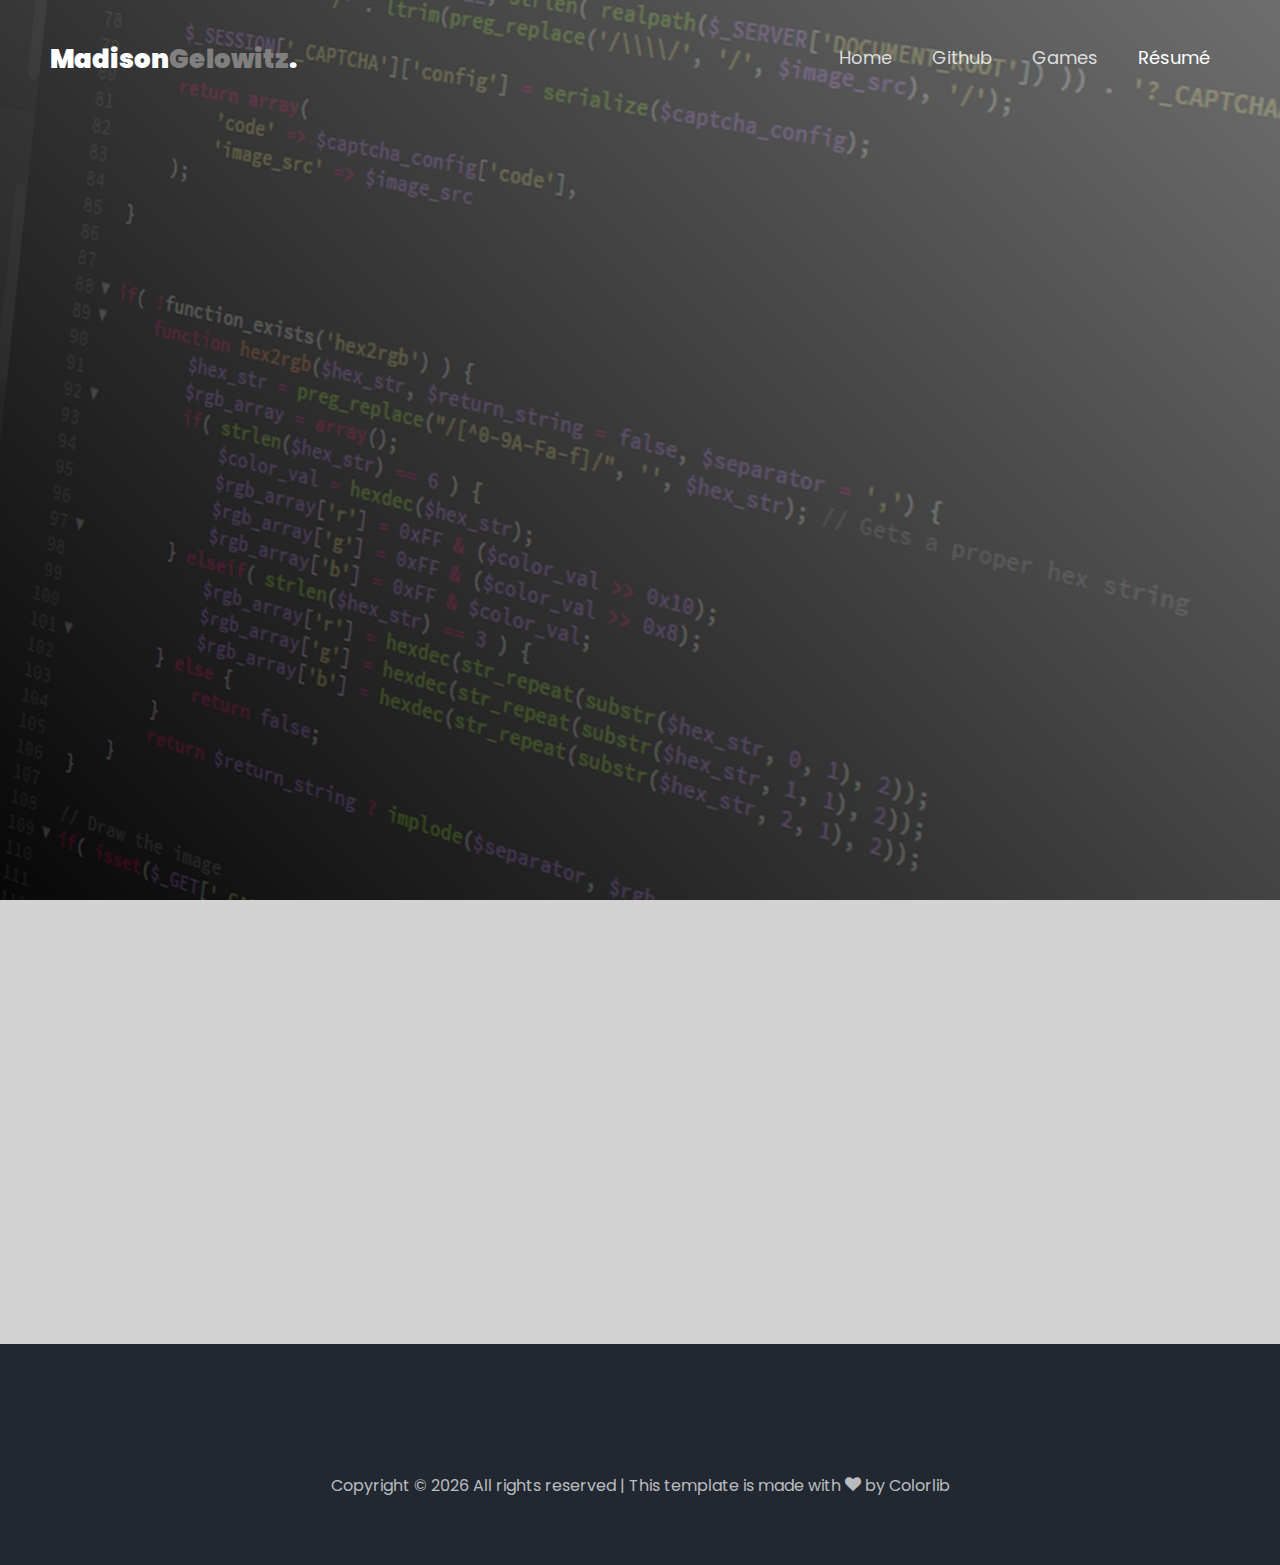
==== commit b17d0195: "Update resume.html" ====
--- a/resume.html
+++ b/resume.html
@@ -36,7 +36,7 @@
 	          <li class="nav-item"><a href="index.html" class="nav-link">Home</a></li>
 	          <li class="nav-item"><a href="projects.html" class="nav-link">Github</a></li>
 	          <li class="nav-item"><a href="games.html" class="nav-link">Games</a></li>
-	          <li class="nav-item Active"><a href="resume.html" class="nav-link">Résumé</a></li>
+	          <li class="nav-item active"><a href="resume.html" class="nav-link">Résumé</a></li>
 	        </ul>
 	      </div>
 	    </div>
